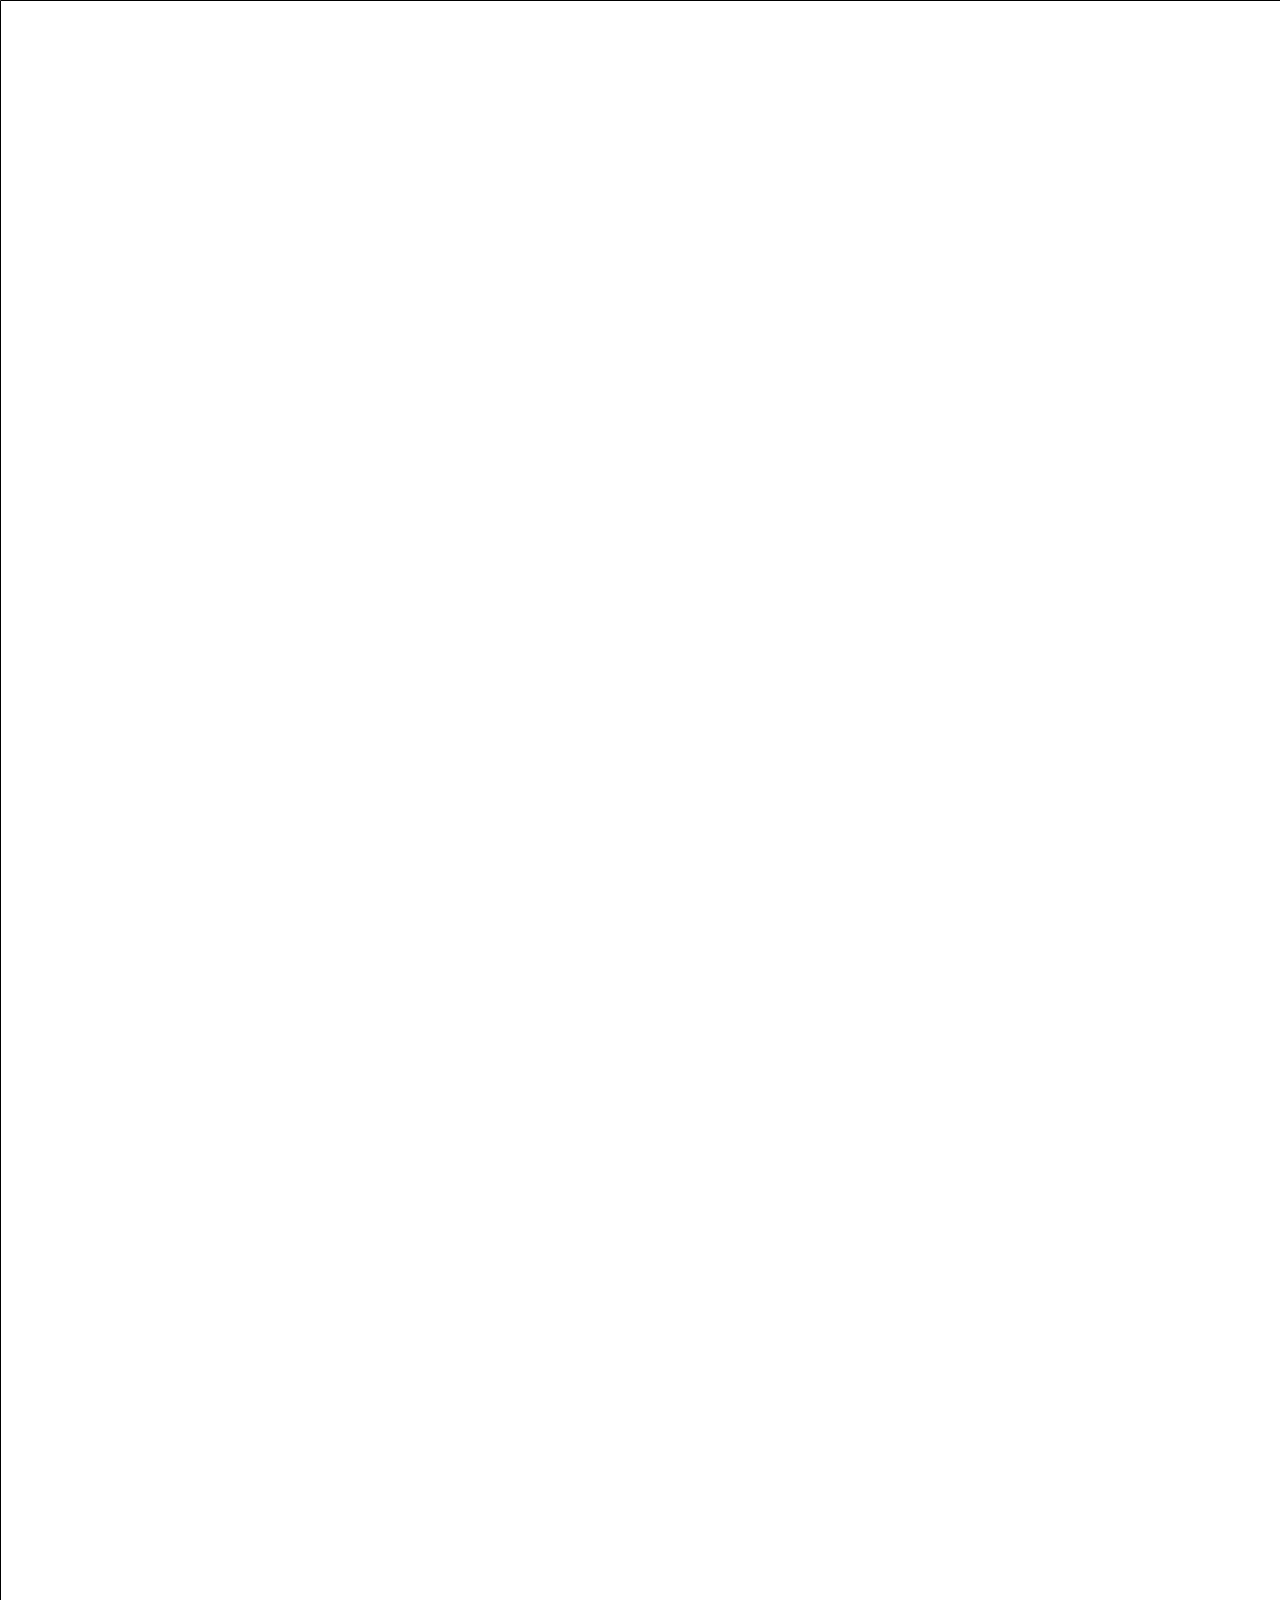
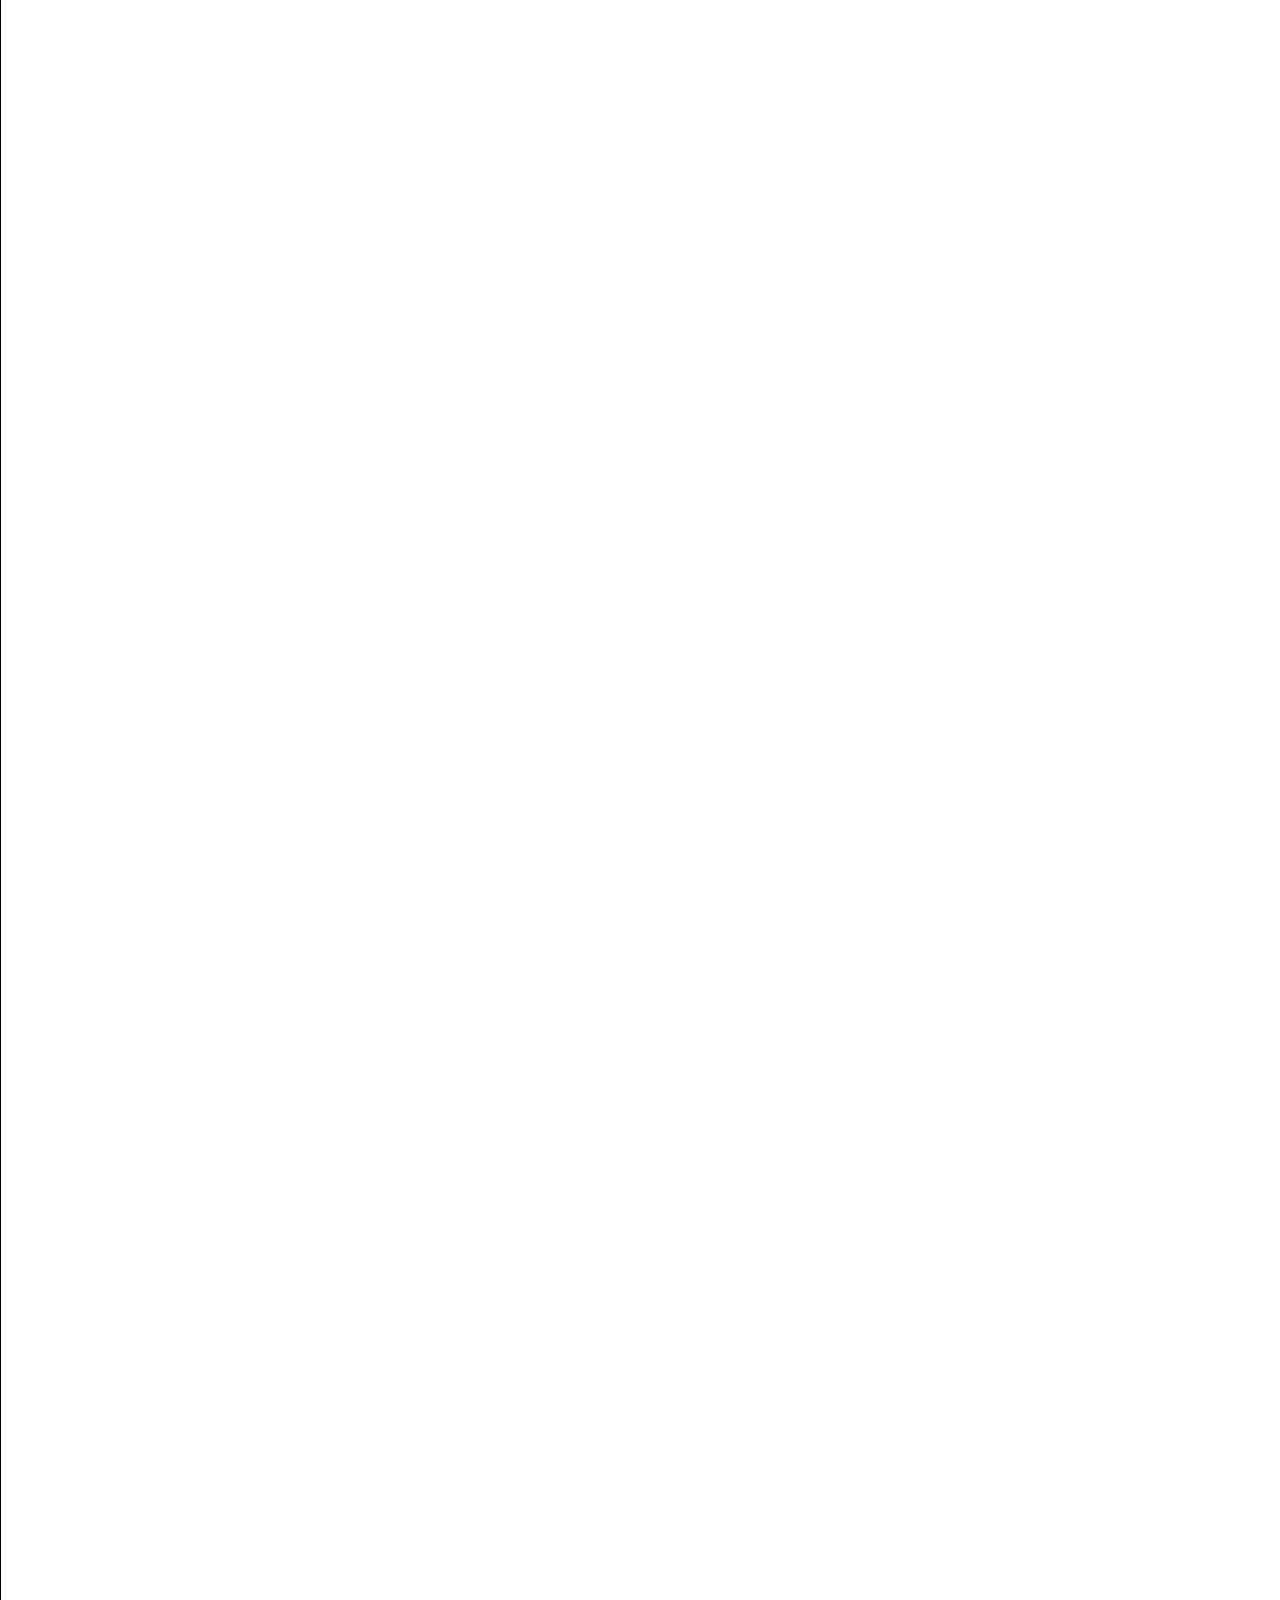
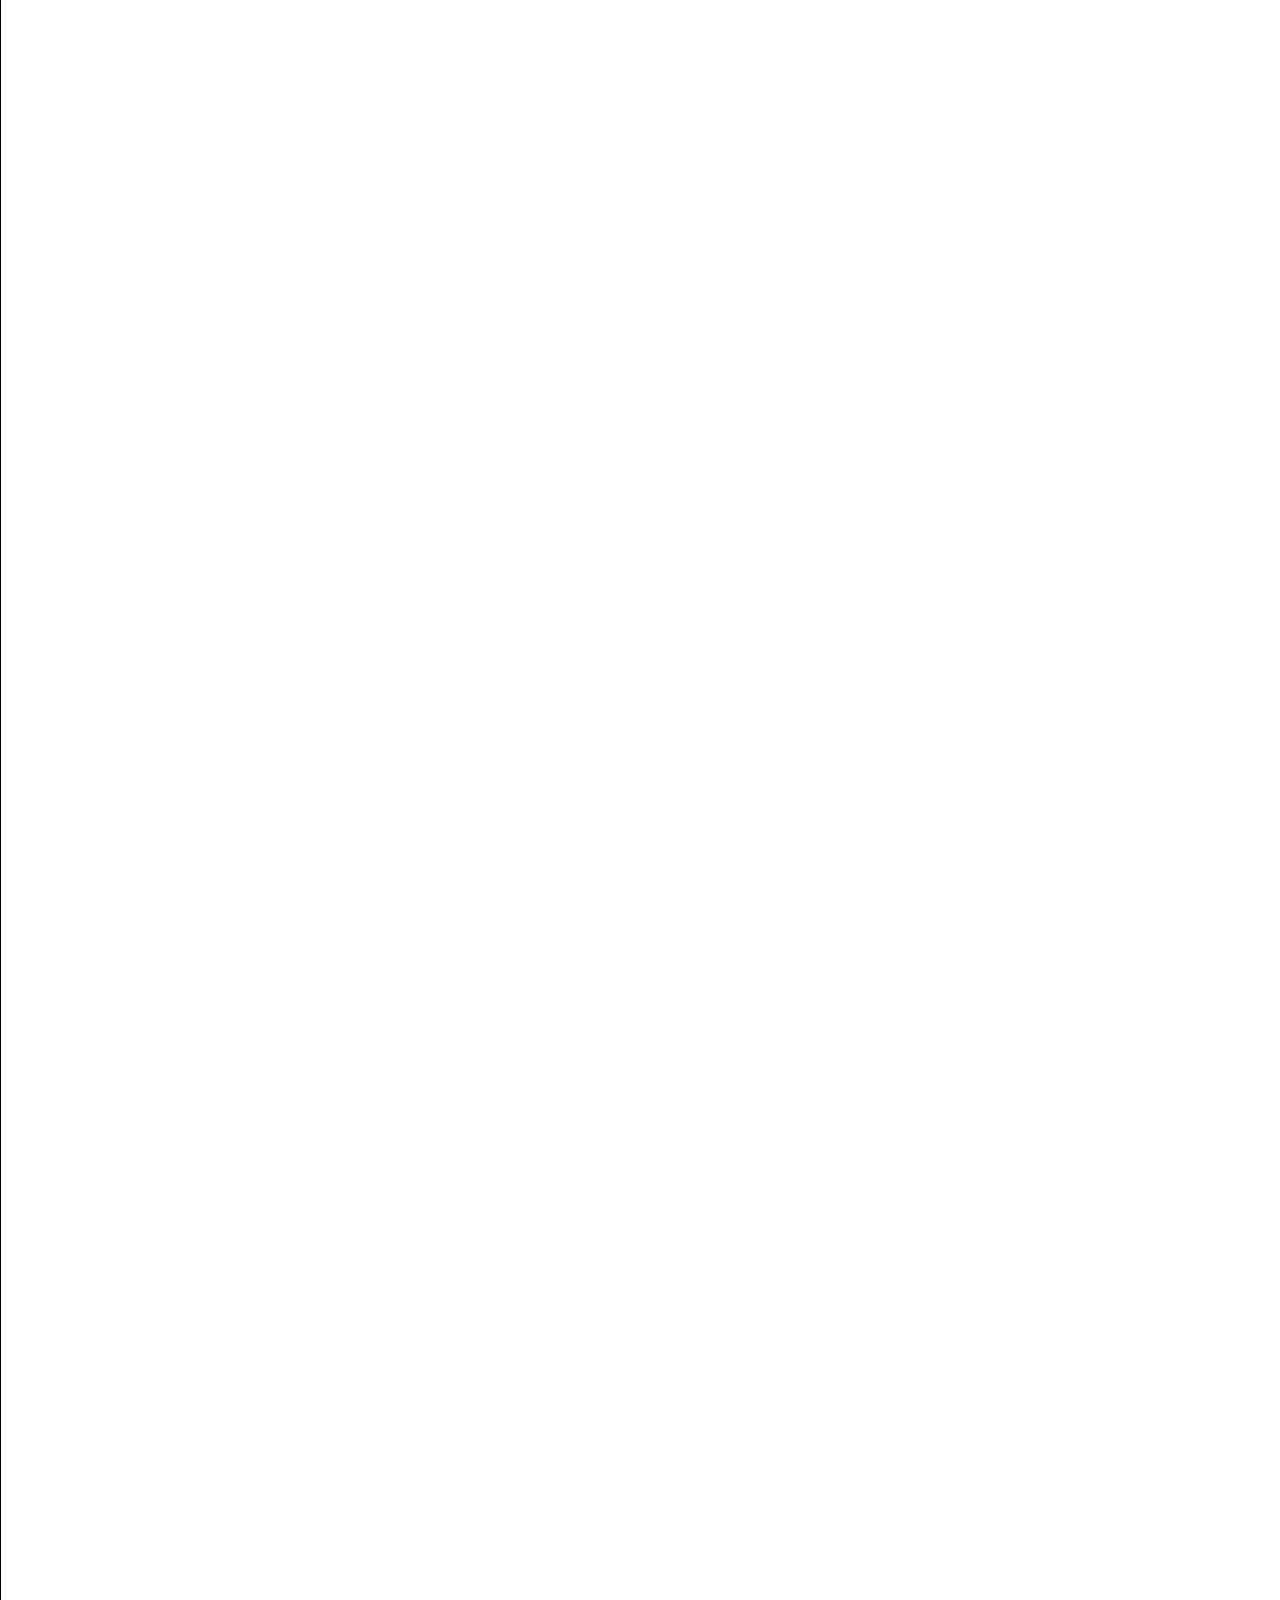
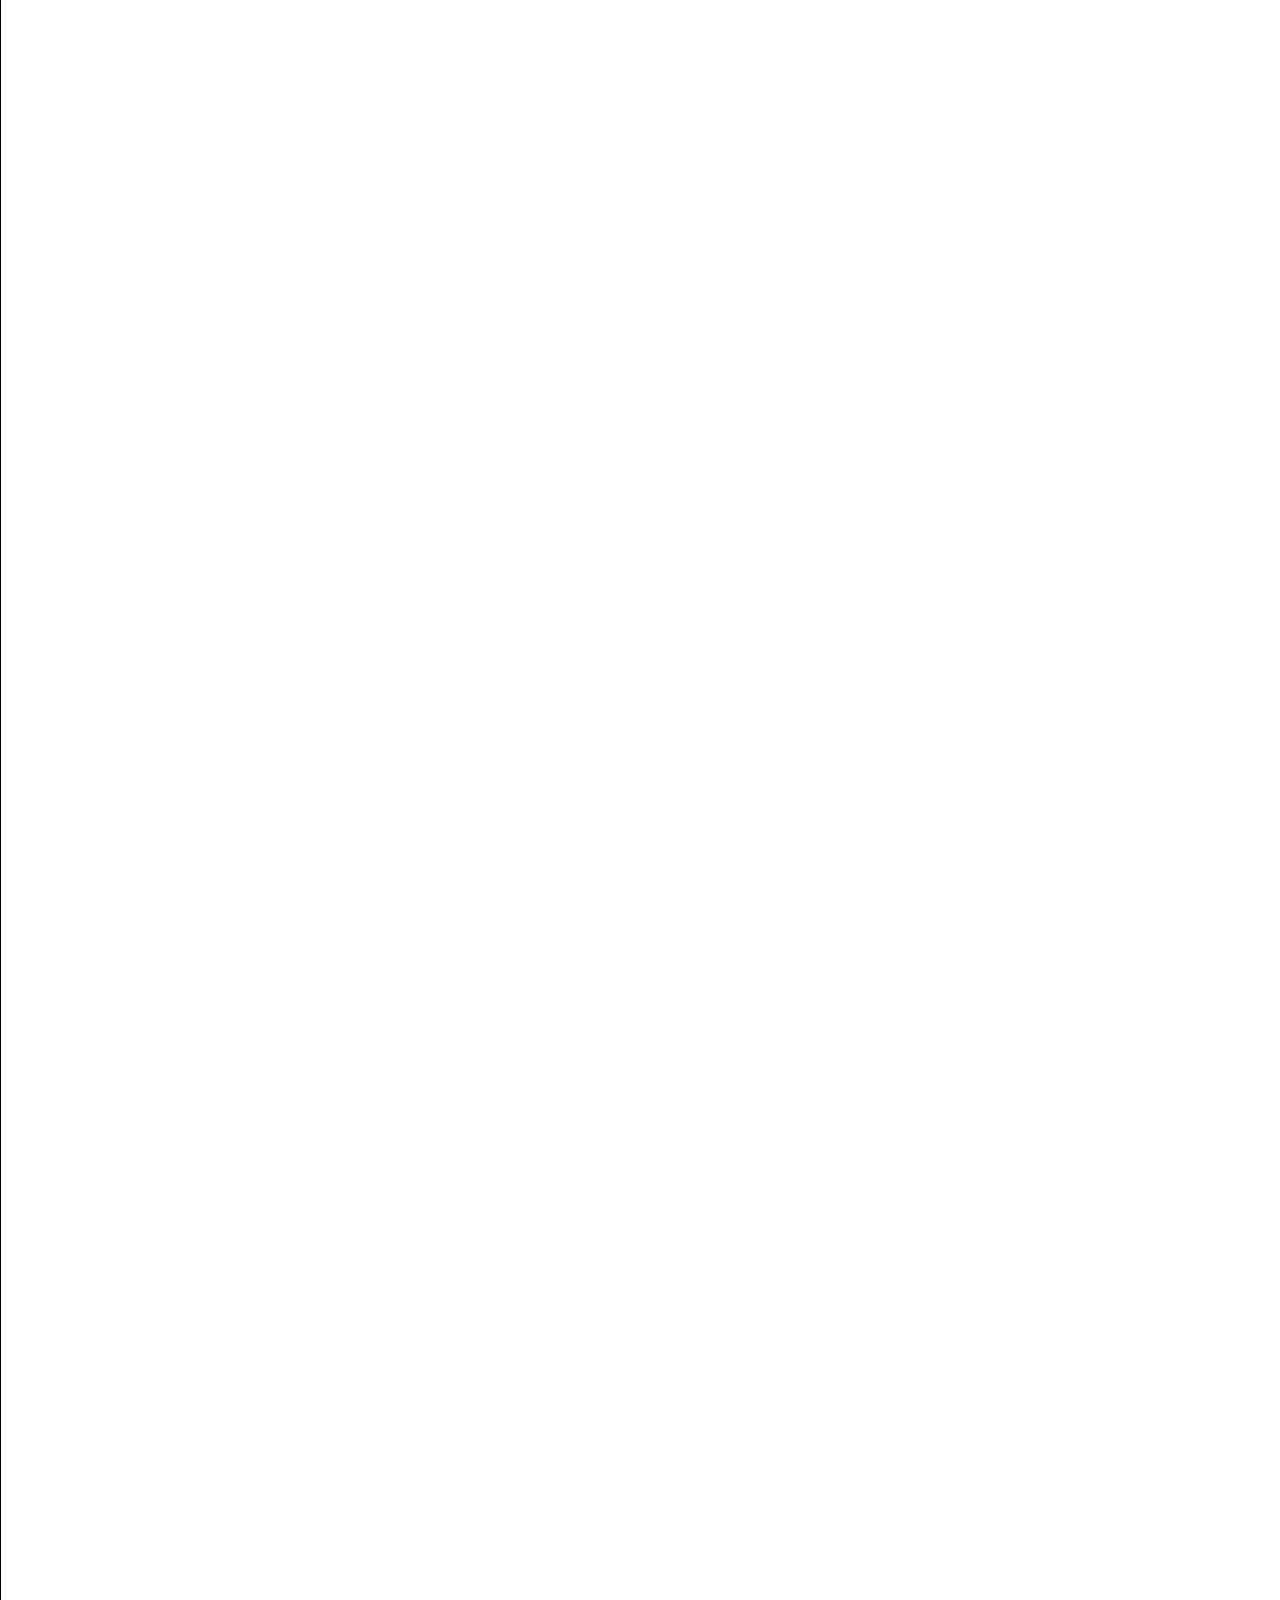
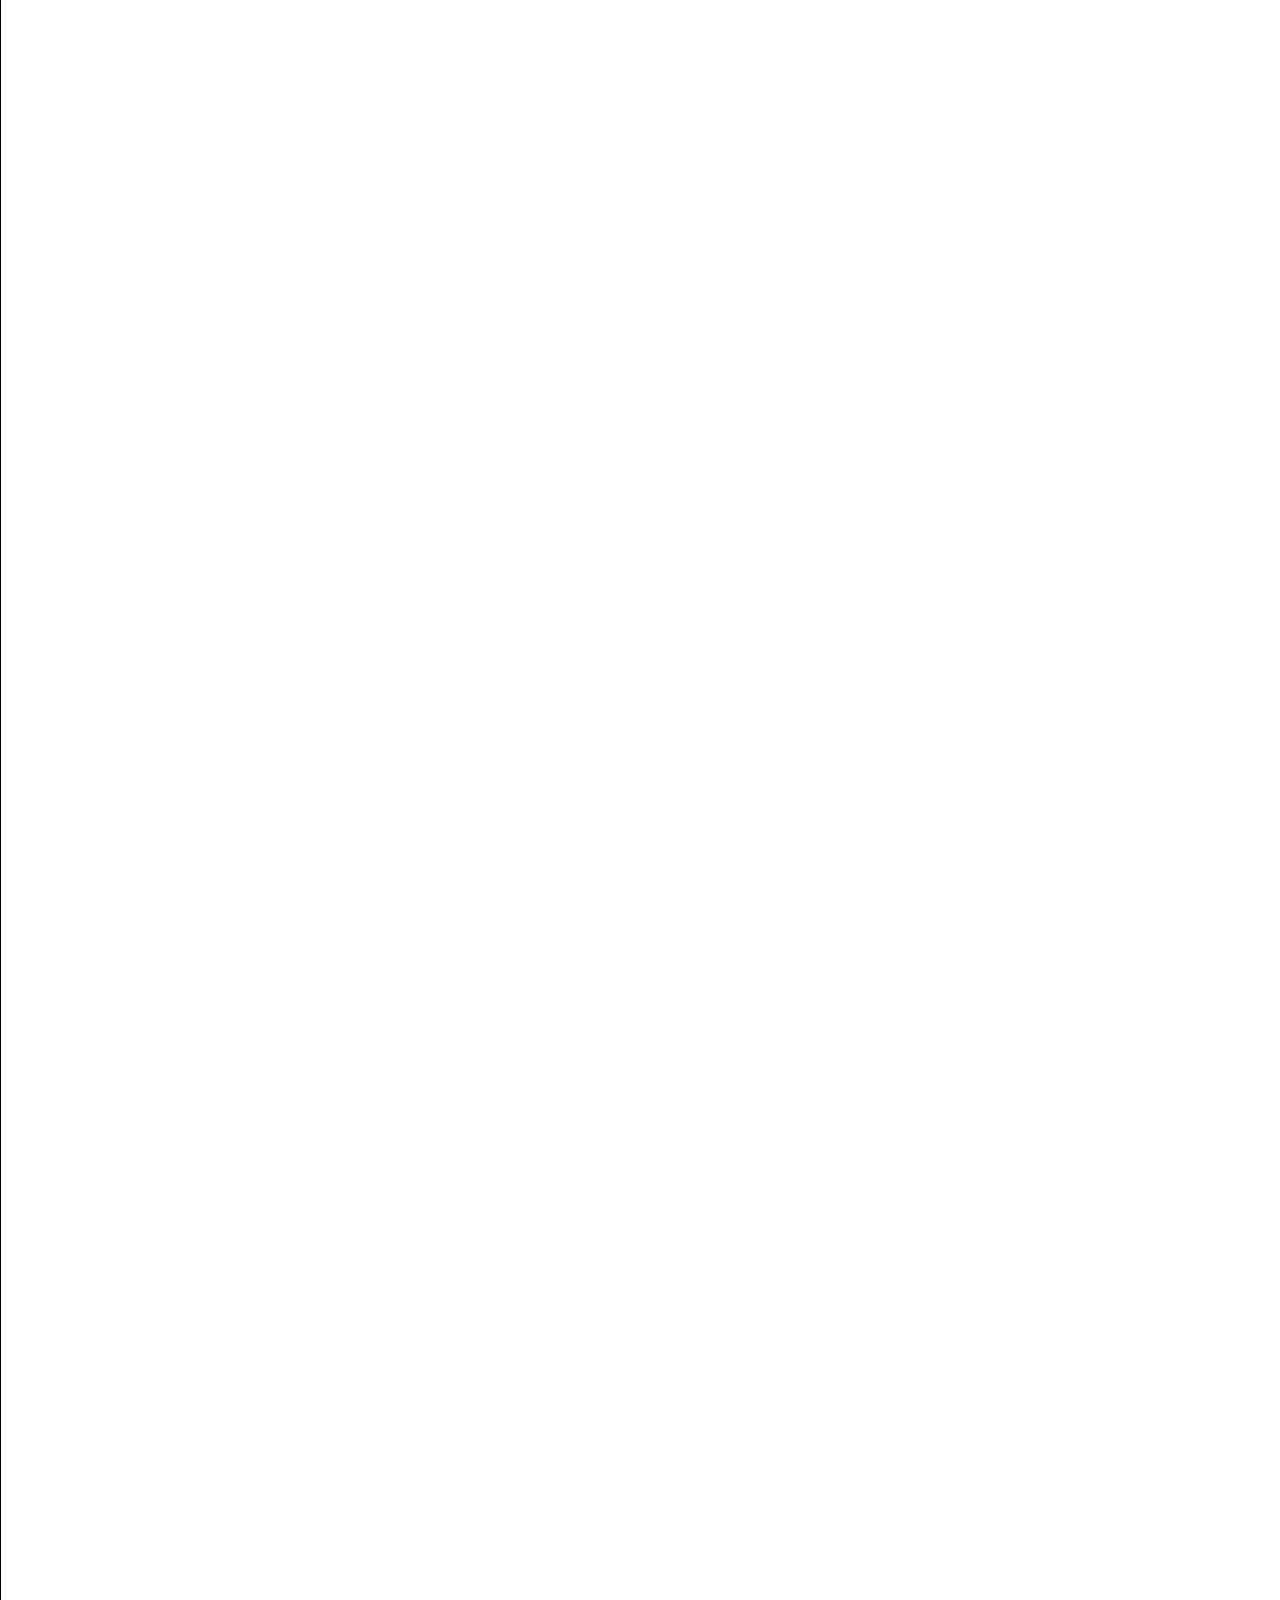
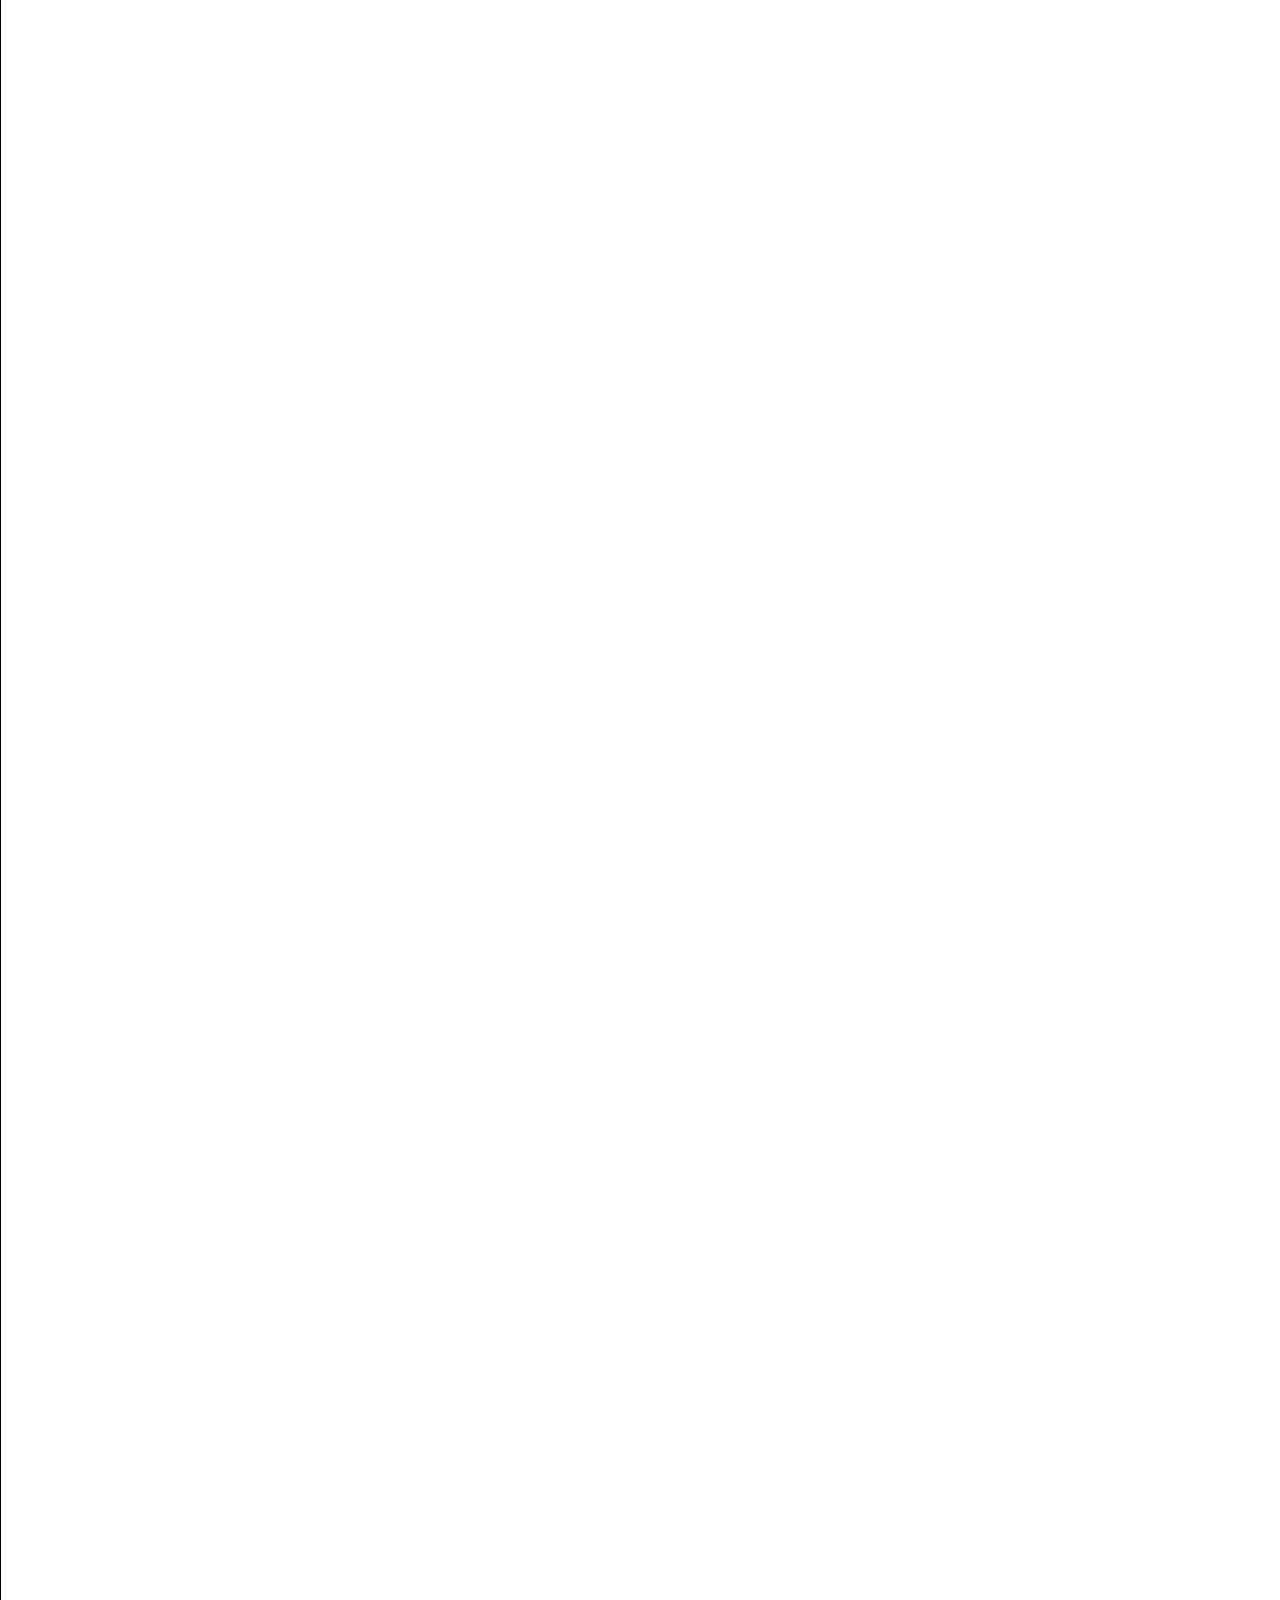
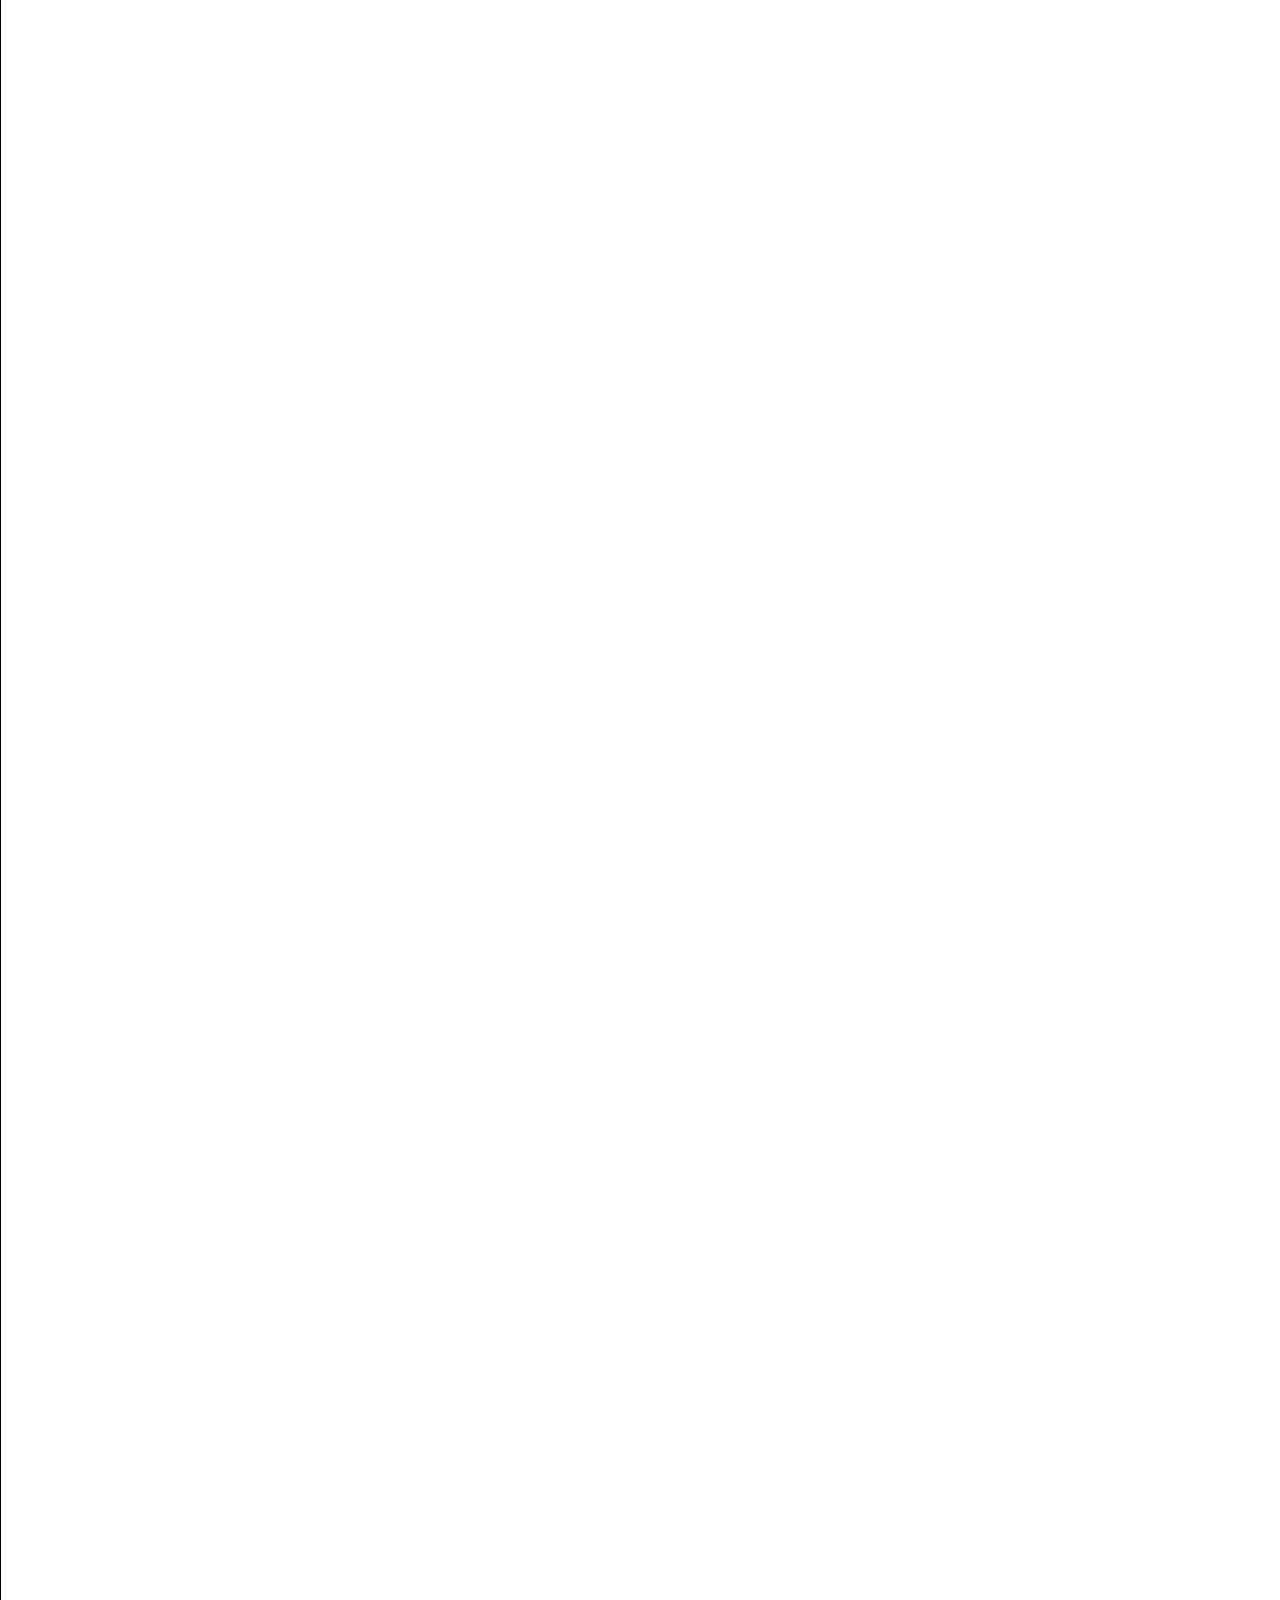
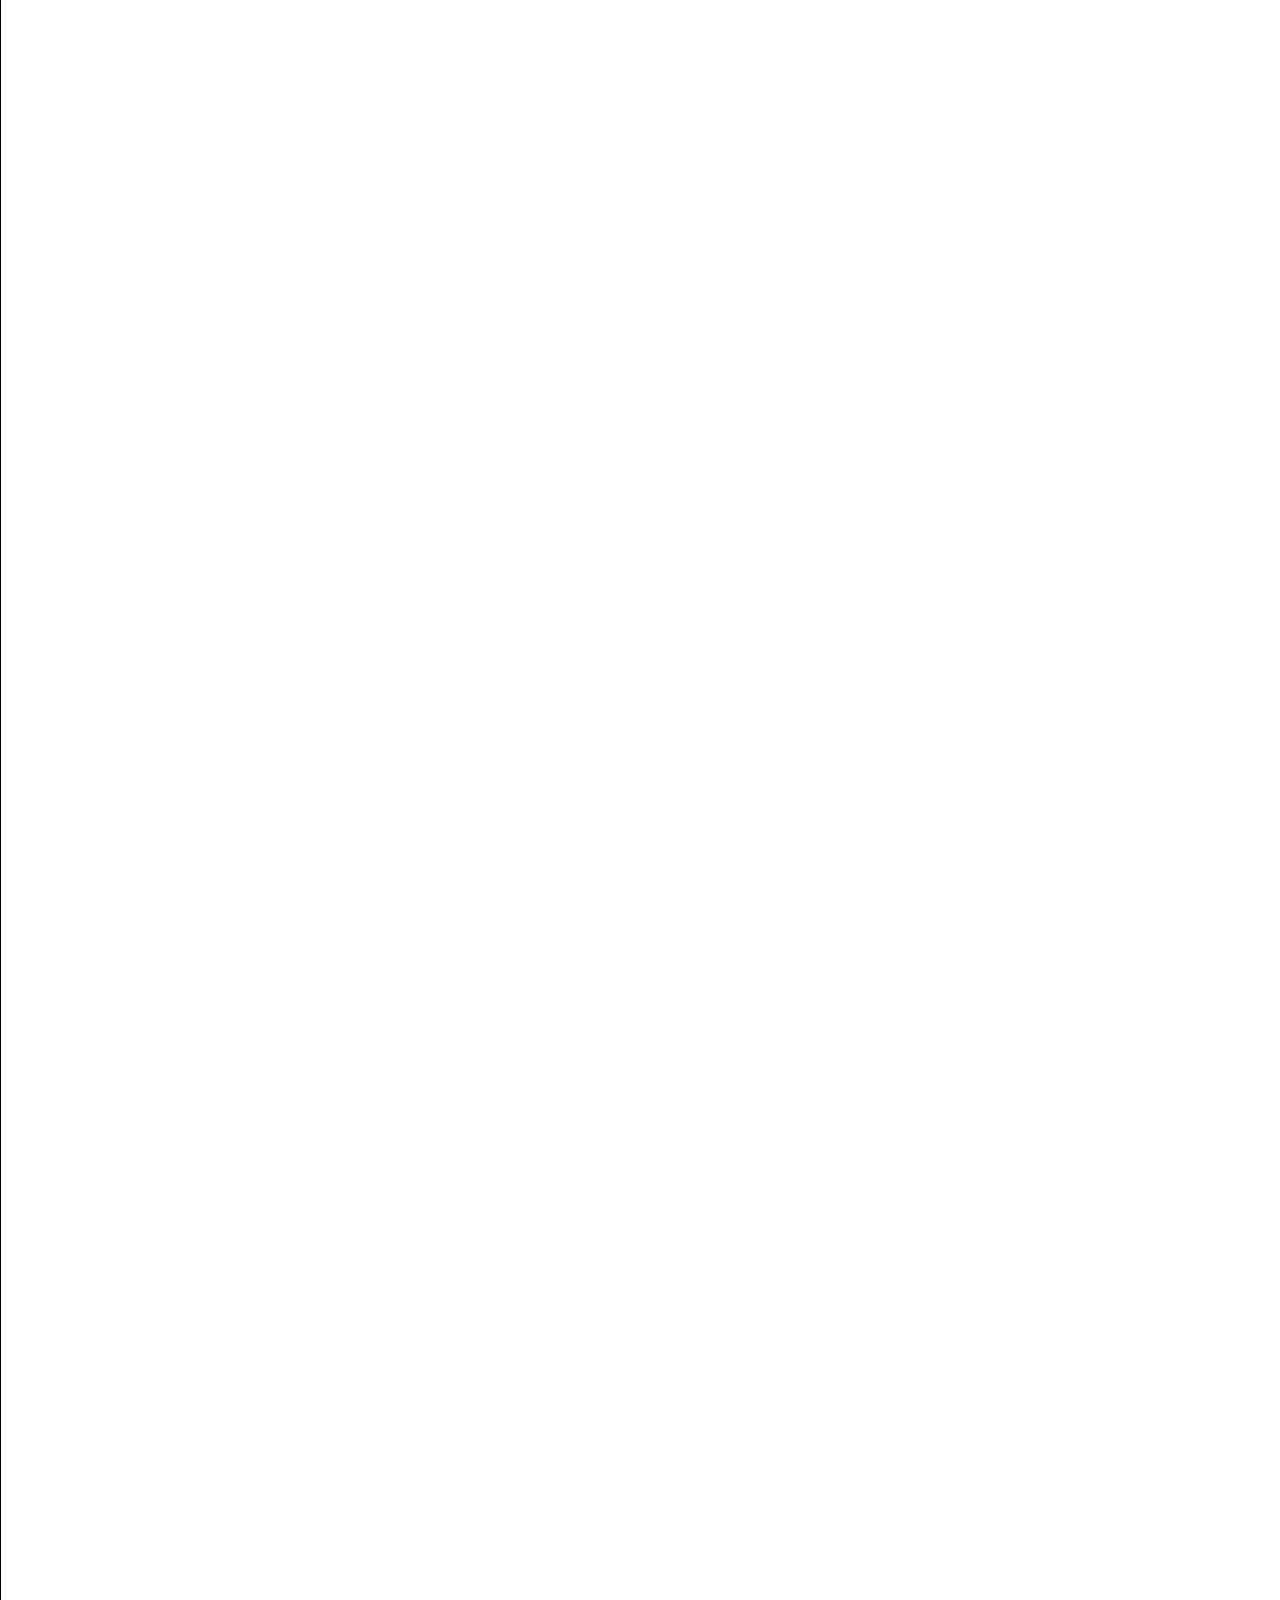
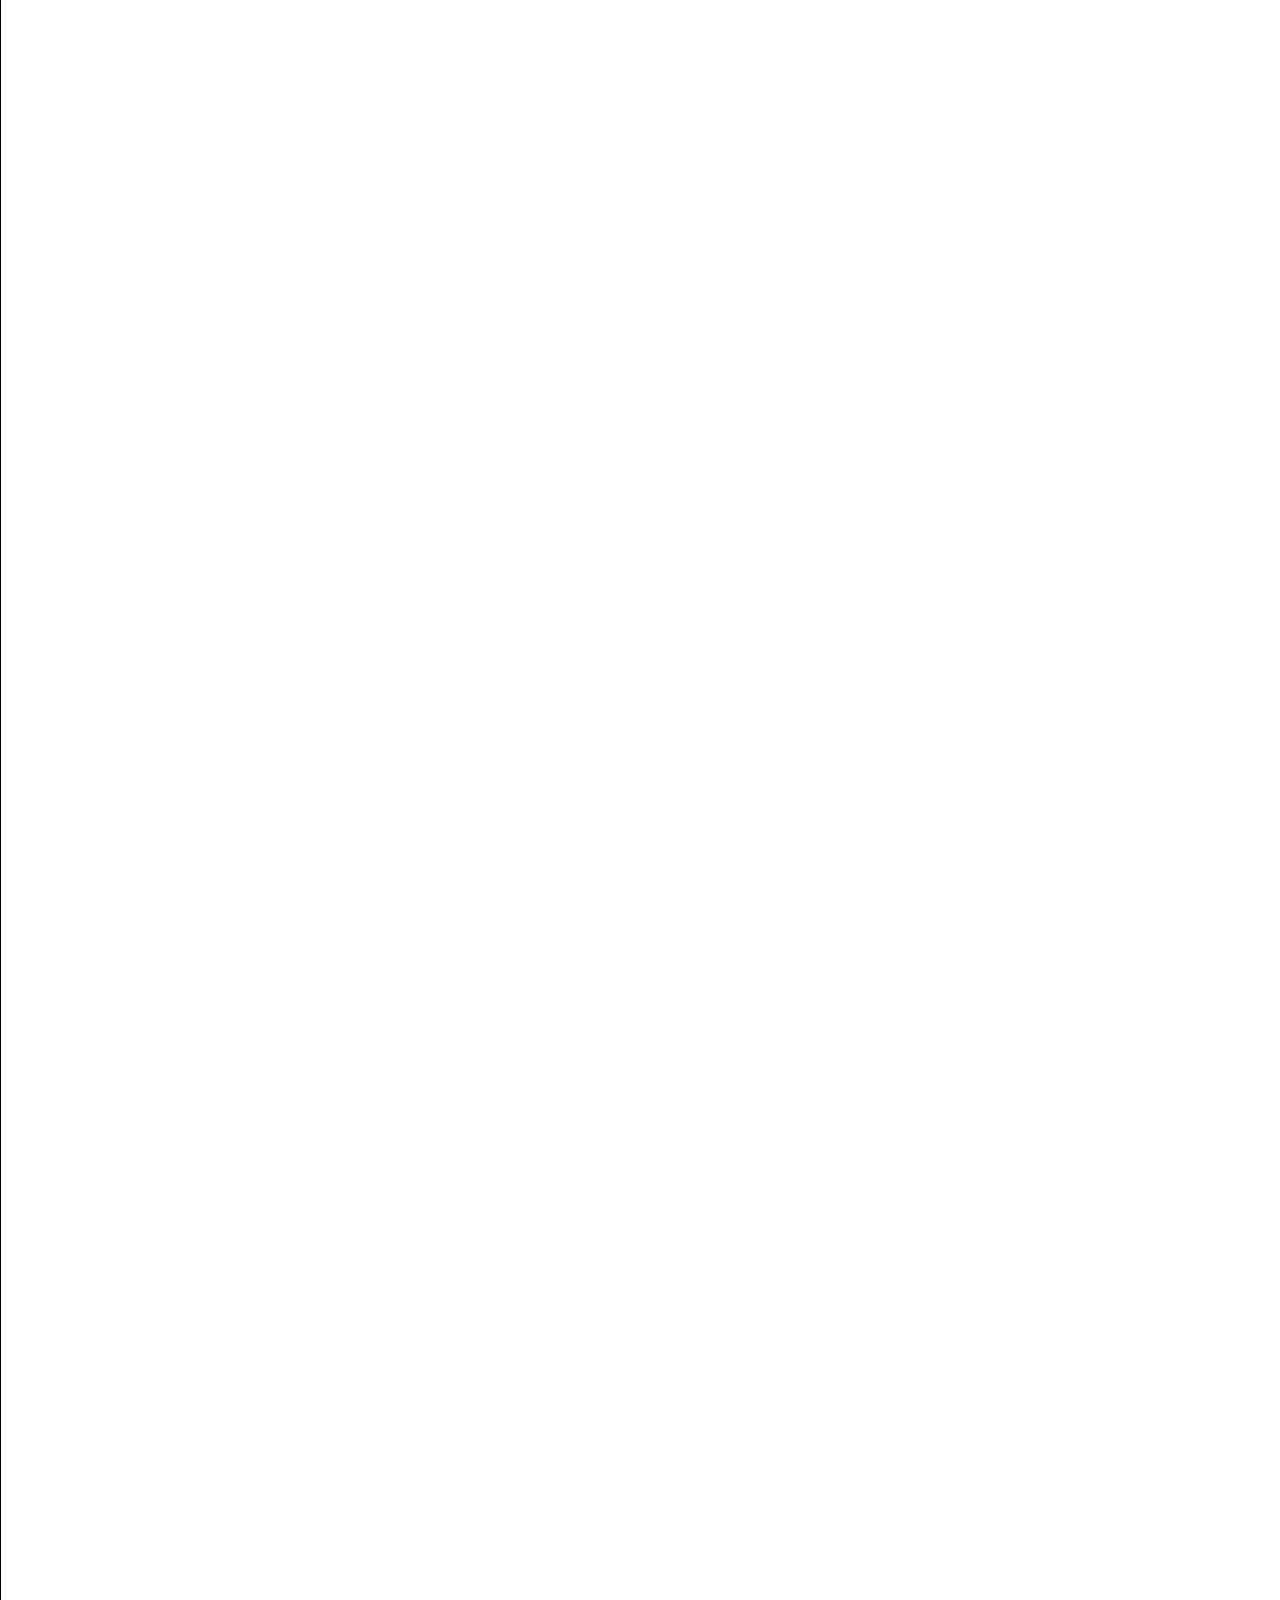
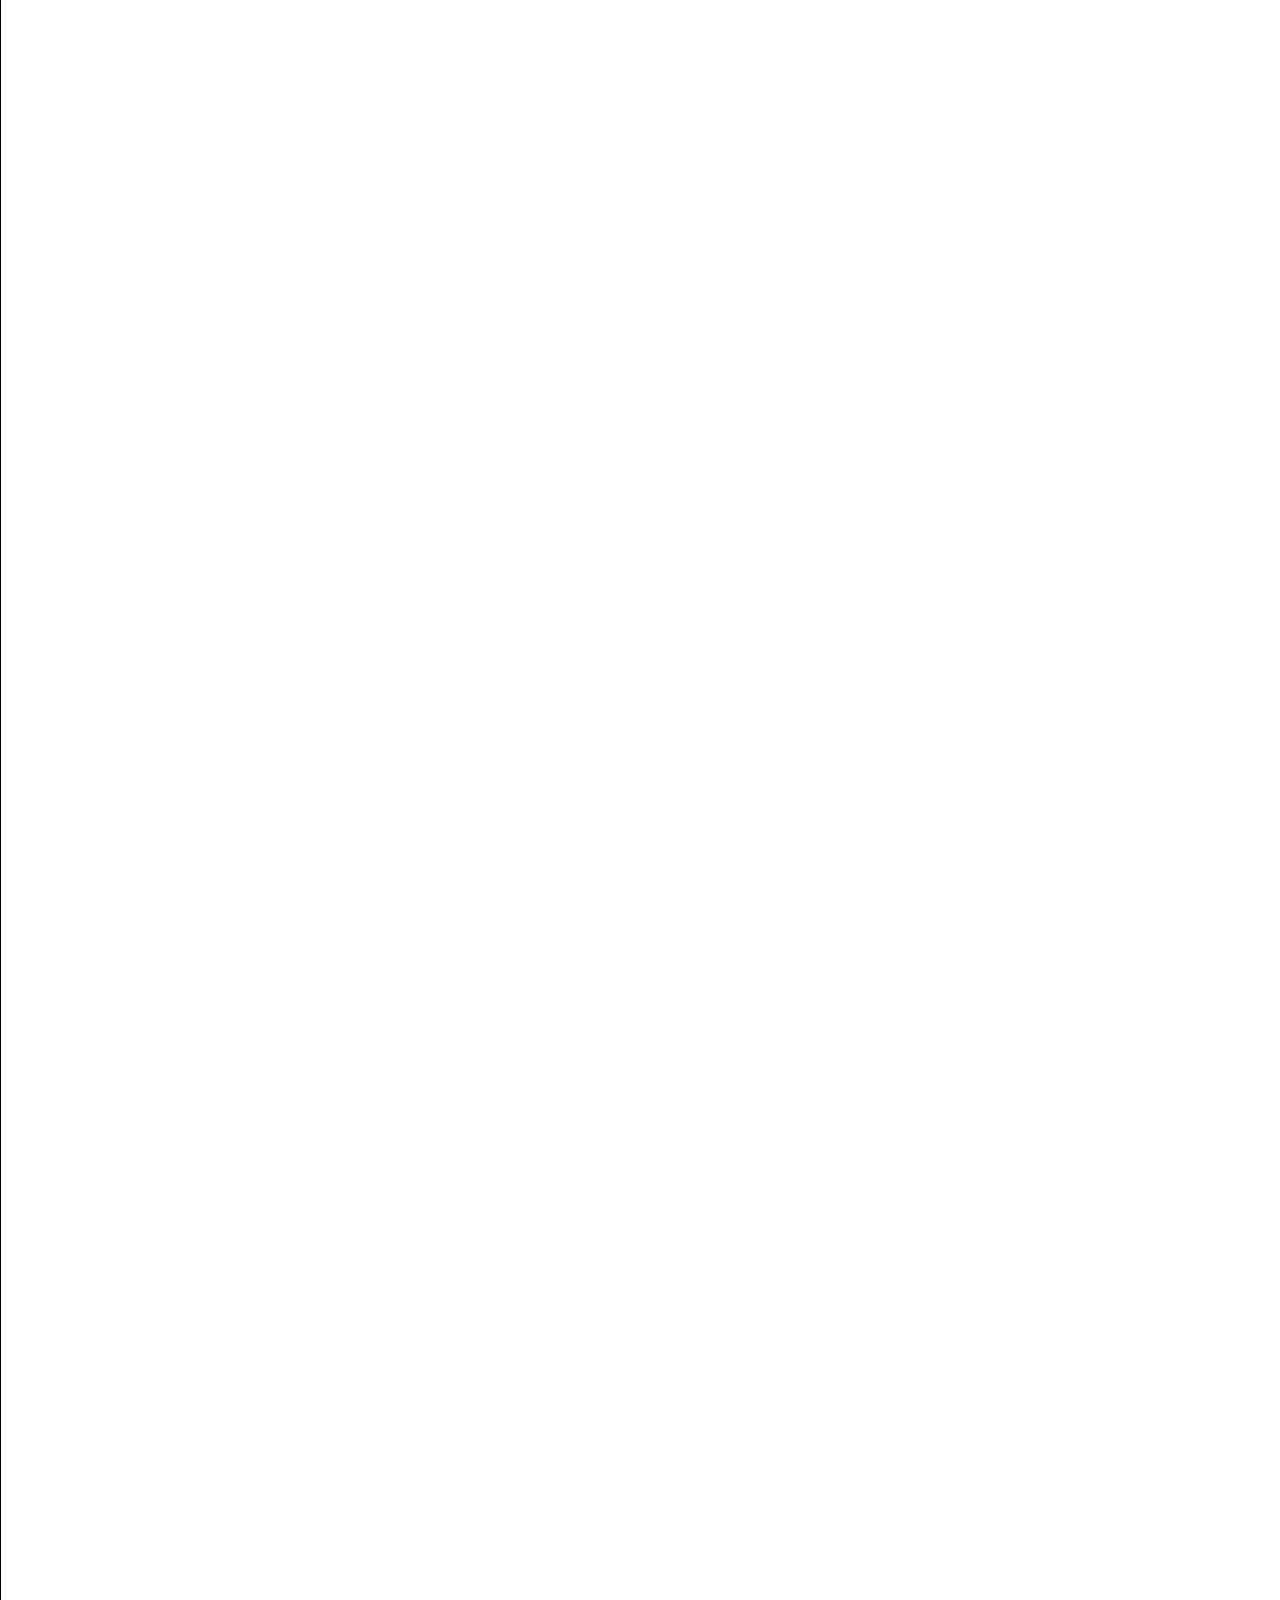
==== scrolling/index.html @ 0e8cbaec "final" ====
<!DOCTYPE html>
<html lang="en">
<head>
  <meta charset="UTF-8">
  <meta name="viewport" content="width=device-width, initial-scale=1.0">
  <meta http-equiv="X-UA-Compatible" content="ie=edge">
  <title>Document</title>
  <script defer src="face-api.min.js"></script>
  <script defer src="script.js"></script>
  <script src="http://code.jquery.com/jquery-1.10.2.js"></script>
  <script>
    function getParameterByName(name) {
    name = name.replace(/[\[]/, "\\[").replace(/[\]]/, "\\]");
    var regex = new RegExp("[\\?&]" + name + "=([^&#]*)"),
        results = regex.exec(location.search);
    return results === null ? "" : decodeURIComponent(results[1].replace(/\+/g, " "));
}


  var url = getParameterByName("url");
    document.addEventListener("DOMContentLoaded", function() {
      document.getElementById("ifr").setAttribute("src",url)

});

  </script>
  <style>
     *{
     padding: 0;
     margin: 0;
    }
    body {
      margin: 0;
      padding: 0;
      width: 100%;
      justify-content: center;
      align-items: center;
    /*  overflow-y: scroll;*/
    }
    video {
      position: fixed;
    }



  </style>

</head>
<body>
 <div style=" left:0; top: 0; width:100%;  background-color: lightslategrey;">
  
  
  <video id="video" width = 1 height=1 autoplay muted></video>
 
  <!--<div id="iframe_container" style="position: fixed; left: 10%; top: 80px; right: 10%; bottom: 65px; background: white; opacity: 0.89; border-radius: 10px">-->
    <iframe id="ifr" scrolling="no" style="position: absolute; height:100000px;width:100%;border:1px solid black; " 
    src="" >
    </iframe>
  </div>
	<!--<iframe src = "https://comic.naver.com/webtoon/detail.nhn?titleId=602916&no=248&weekday=wed"
			id = "iframe"
      class = "iframe"
  >
</iframe>-->
</div>
</body>
</html>
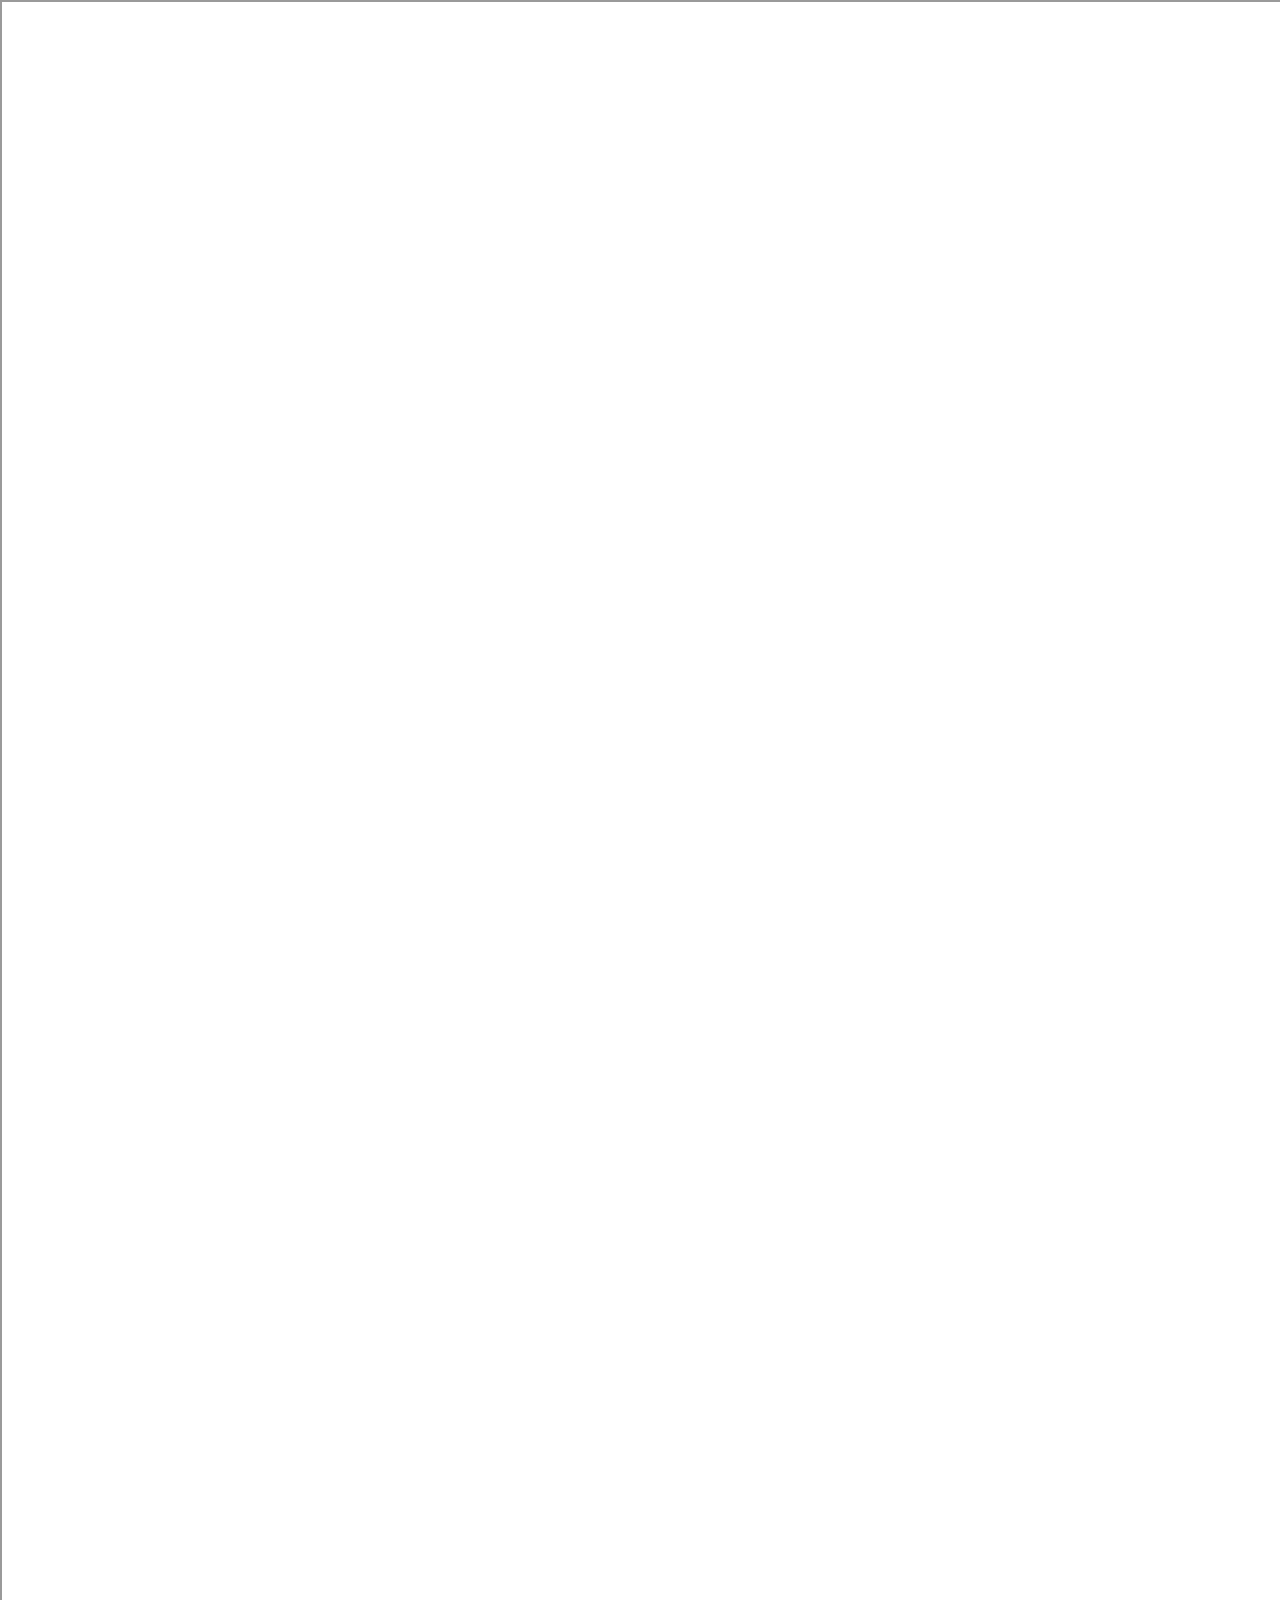
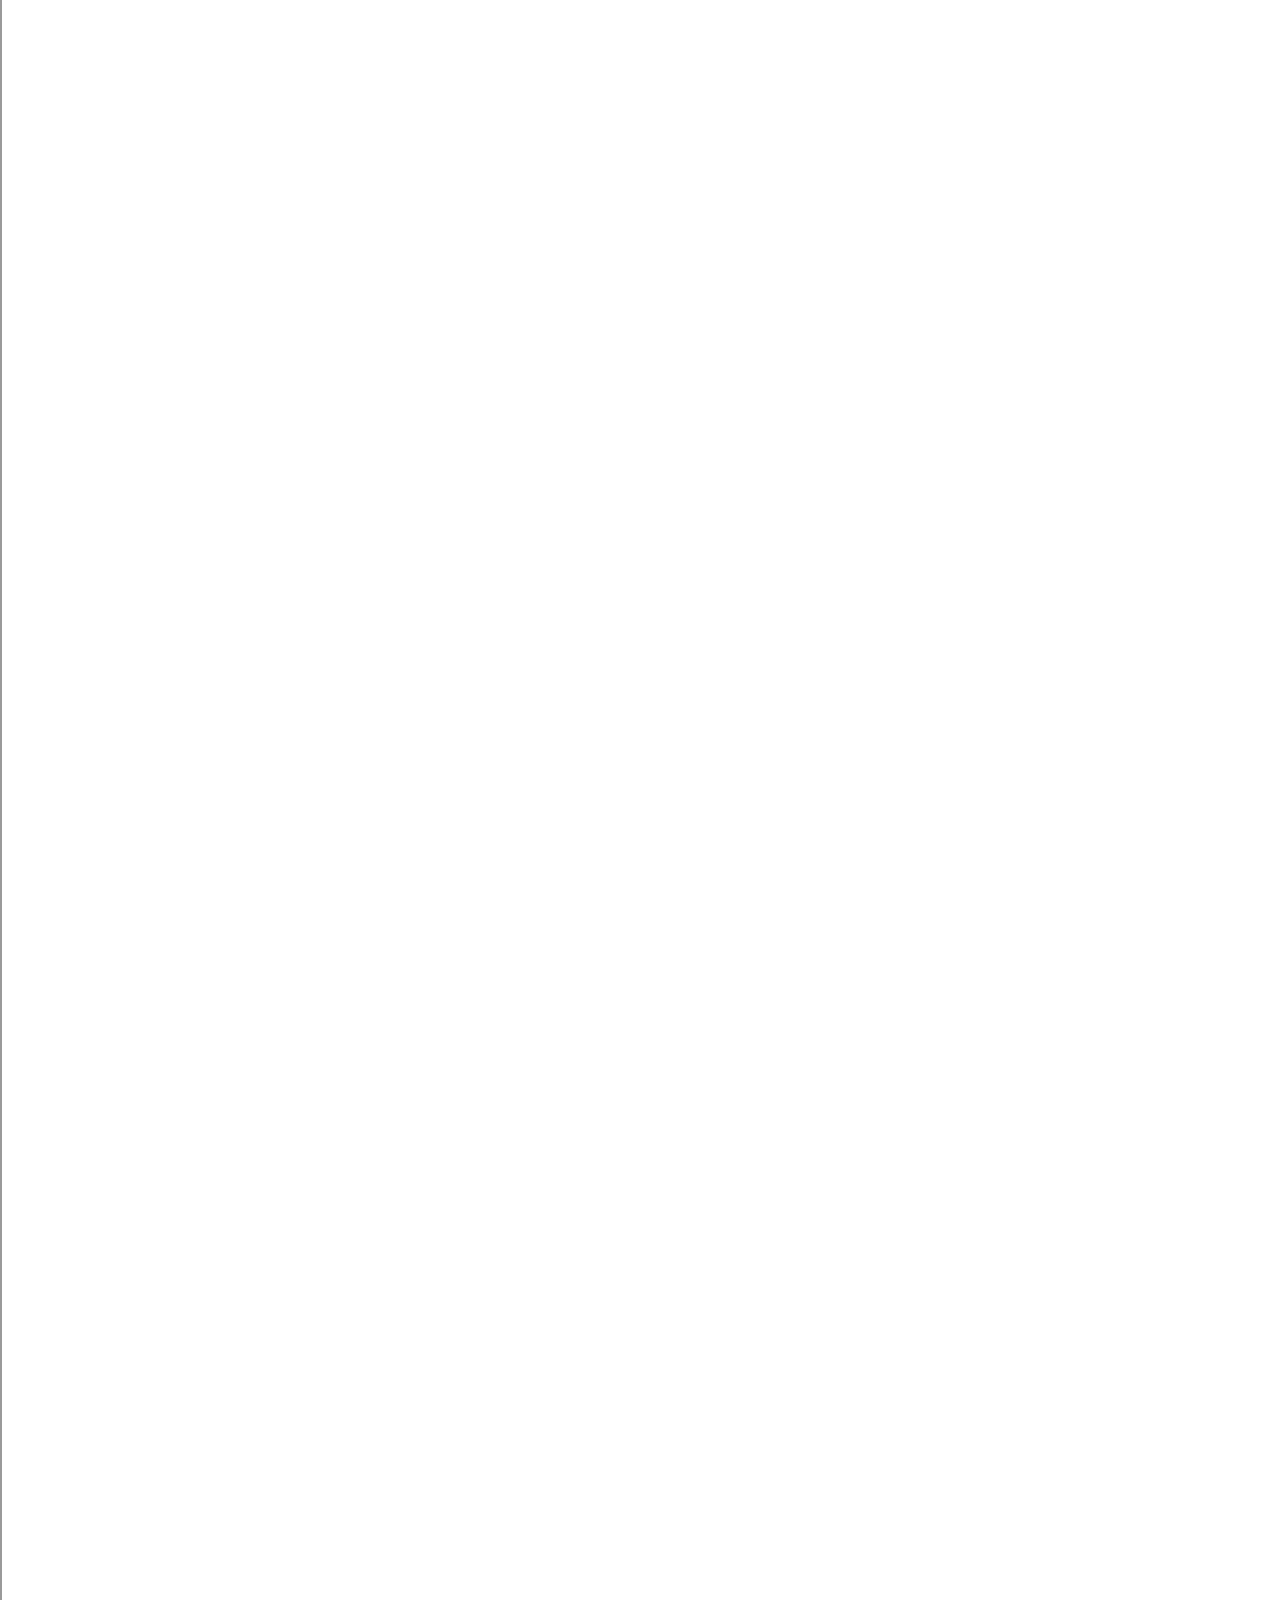
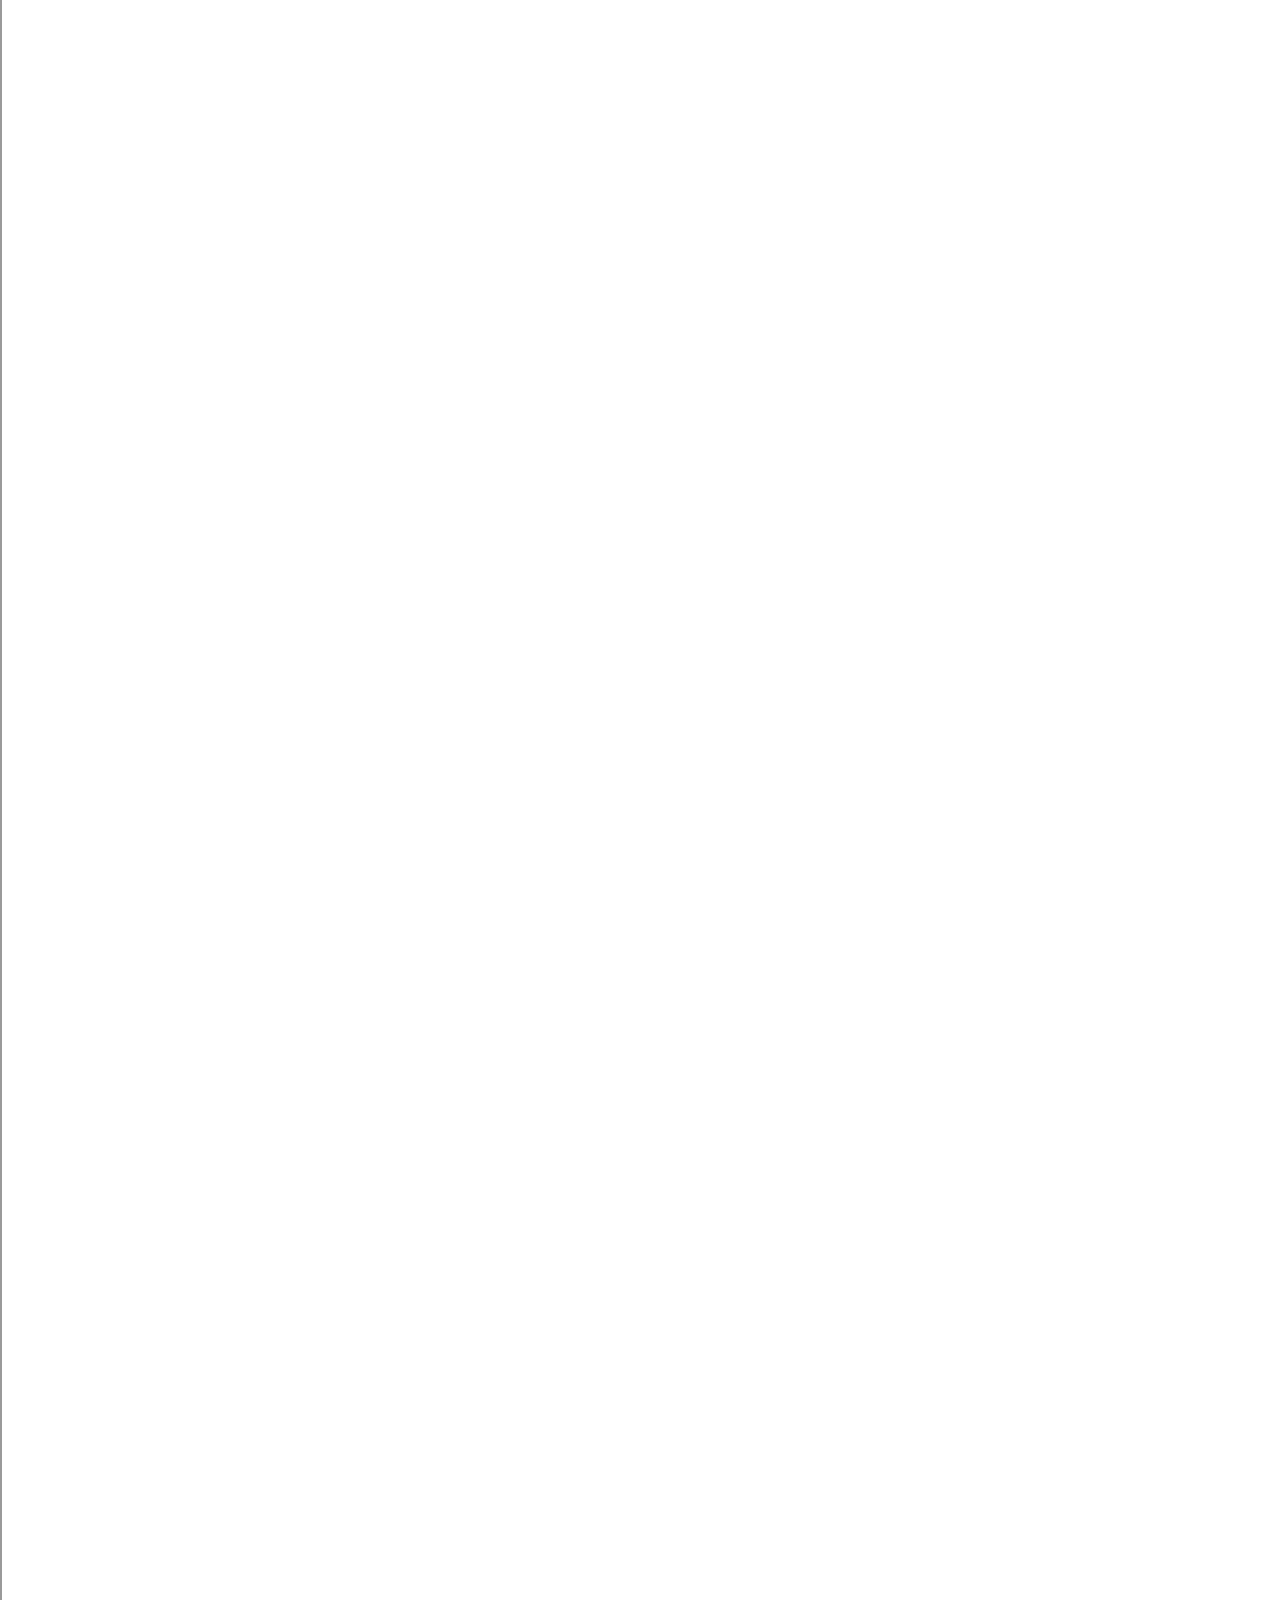
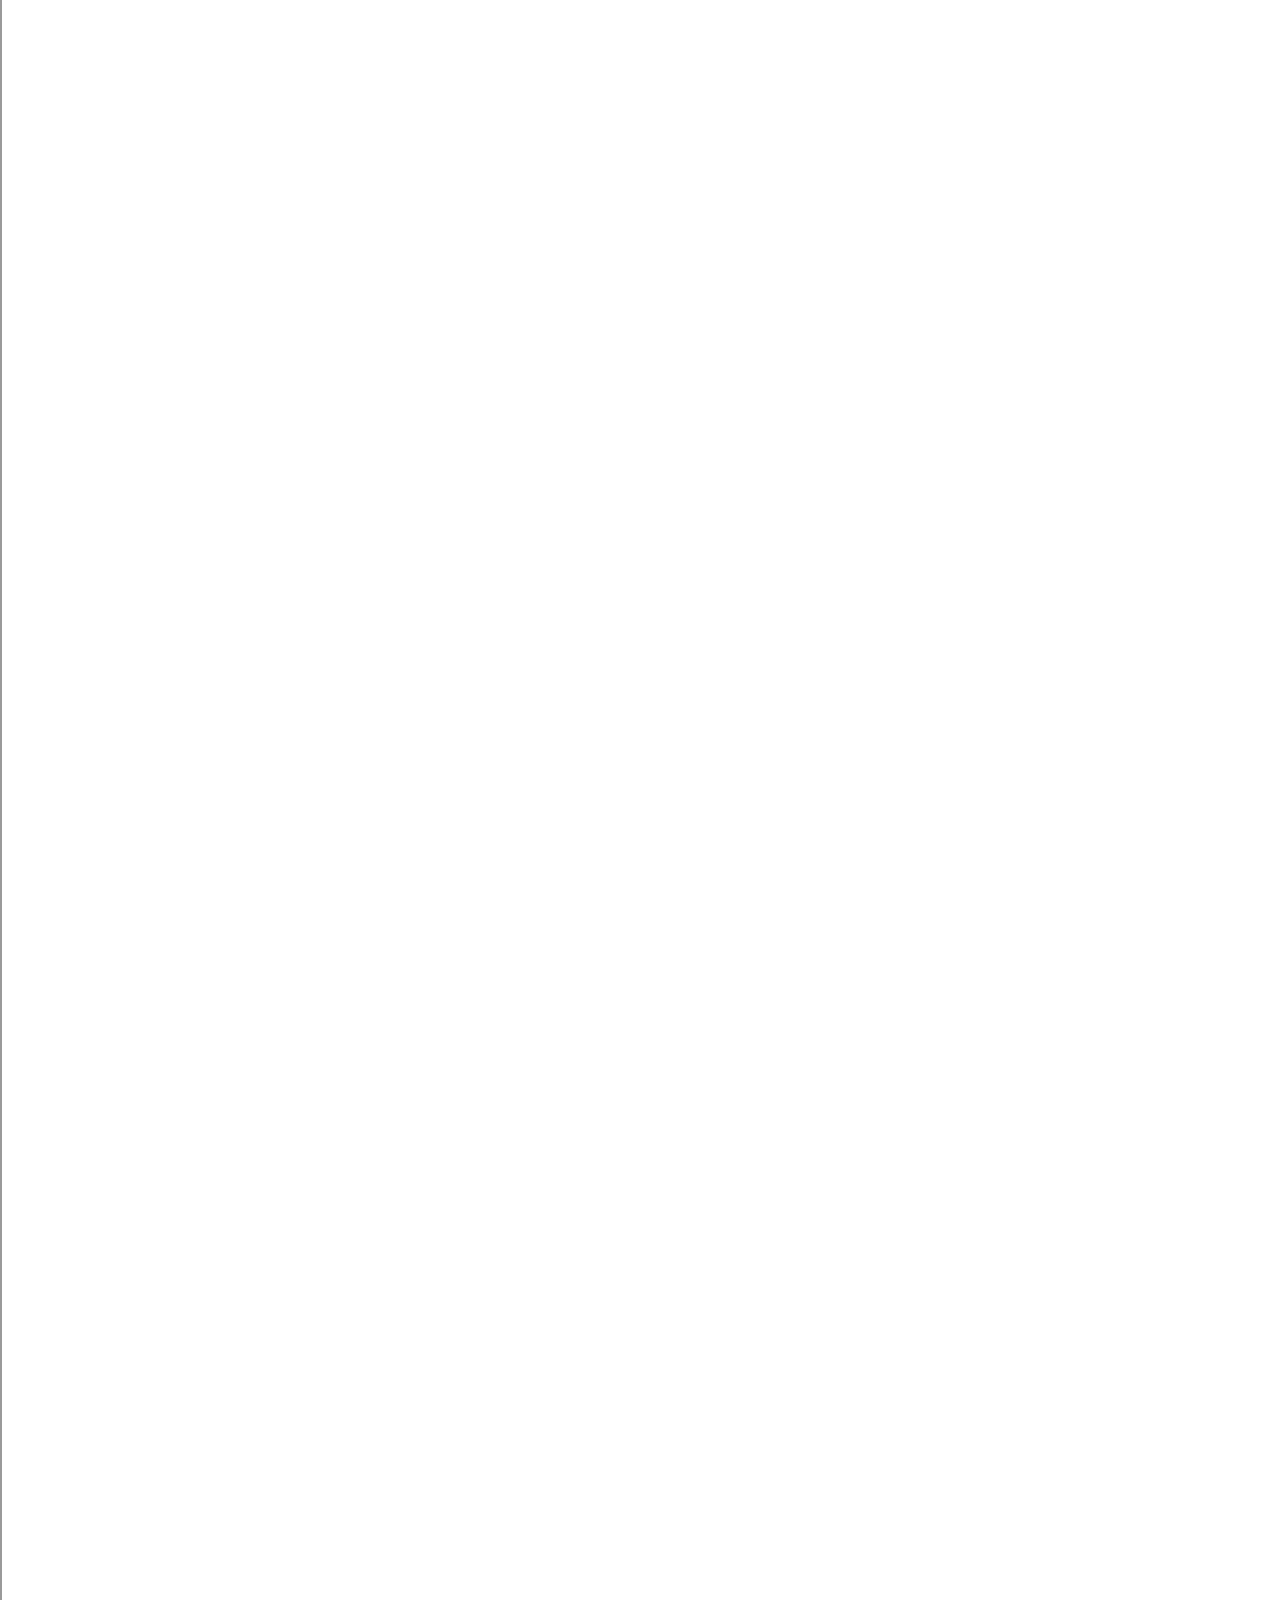
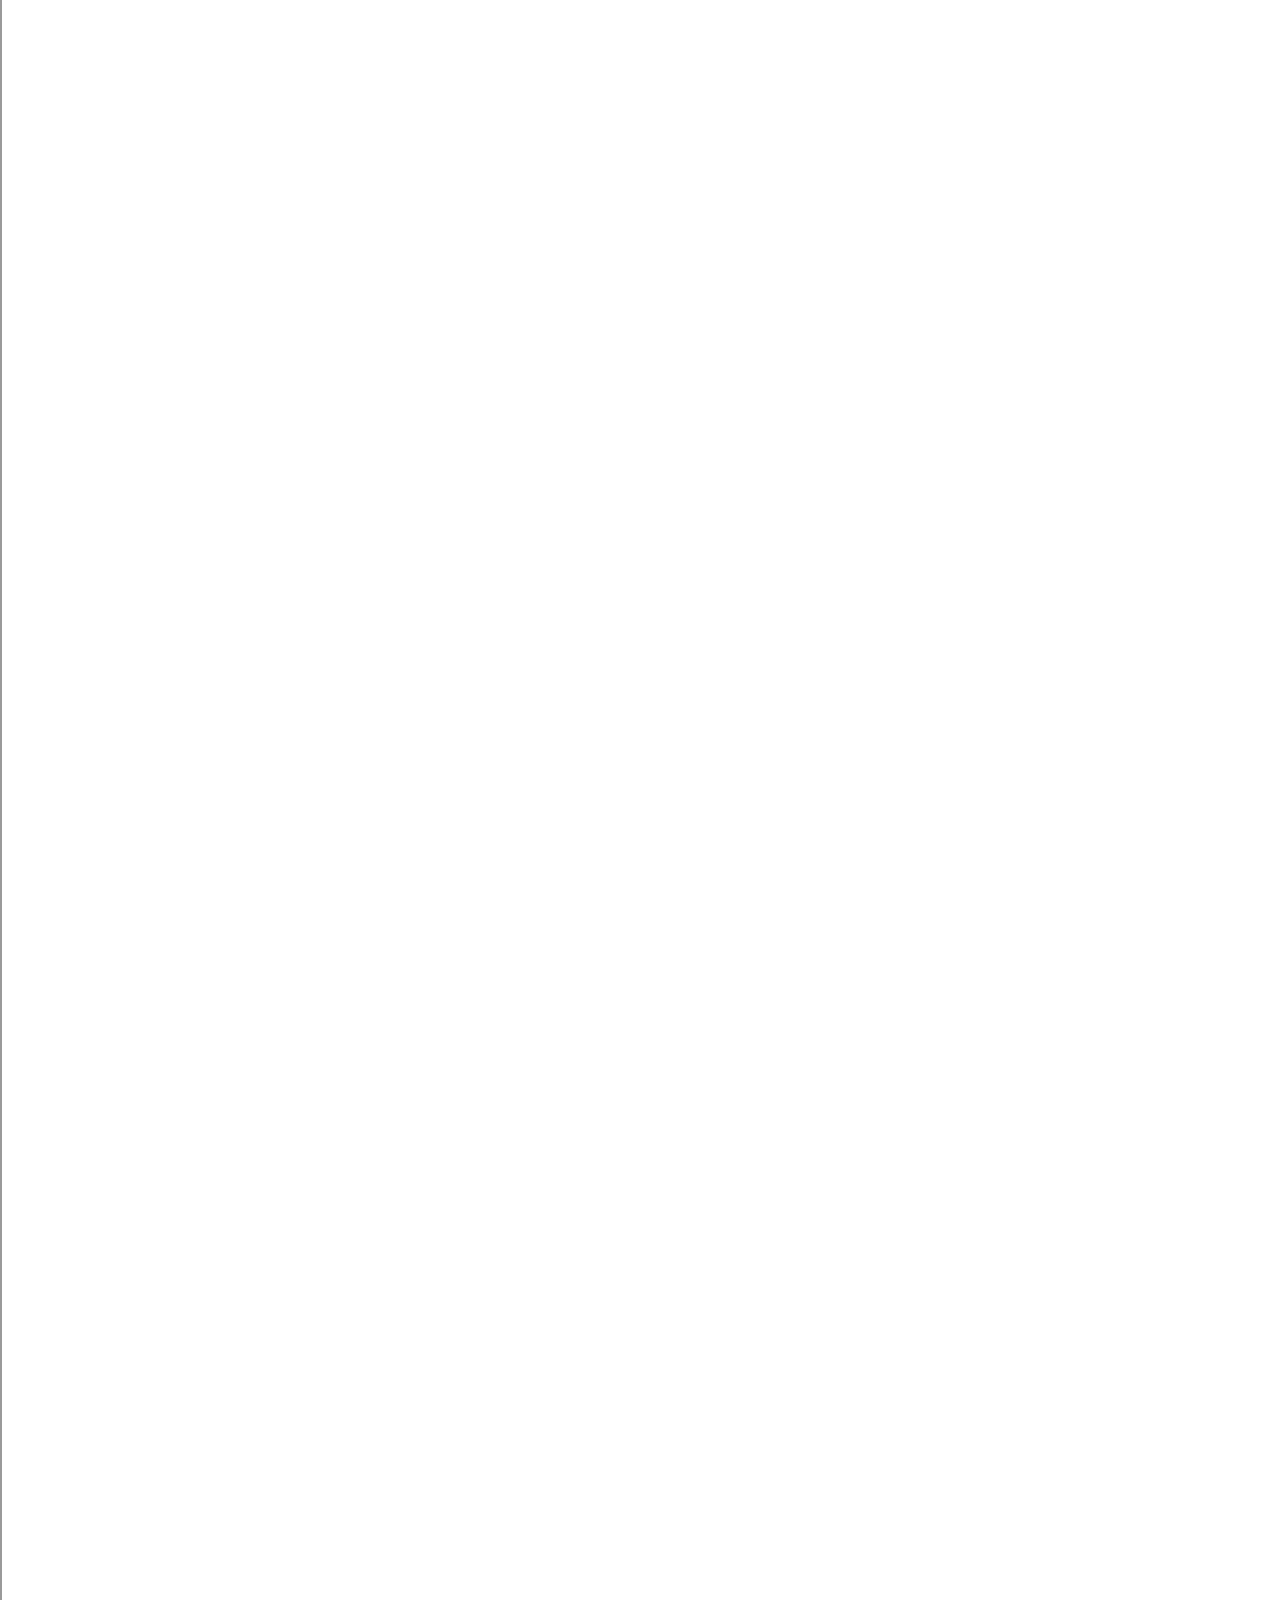
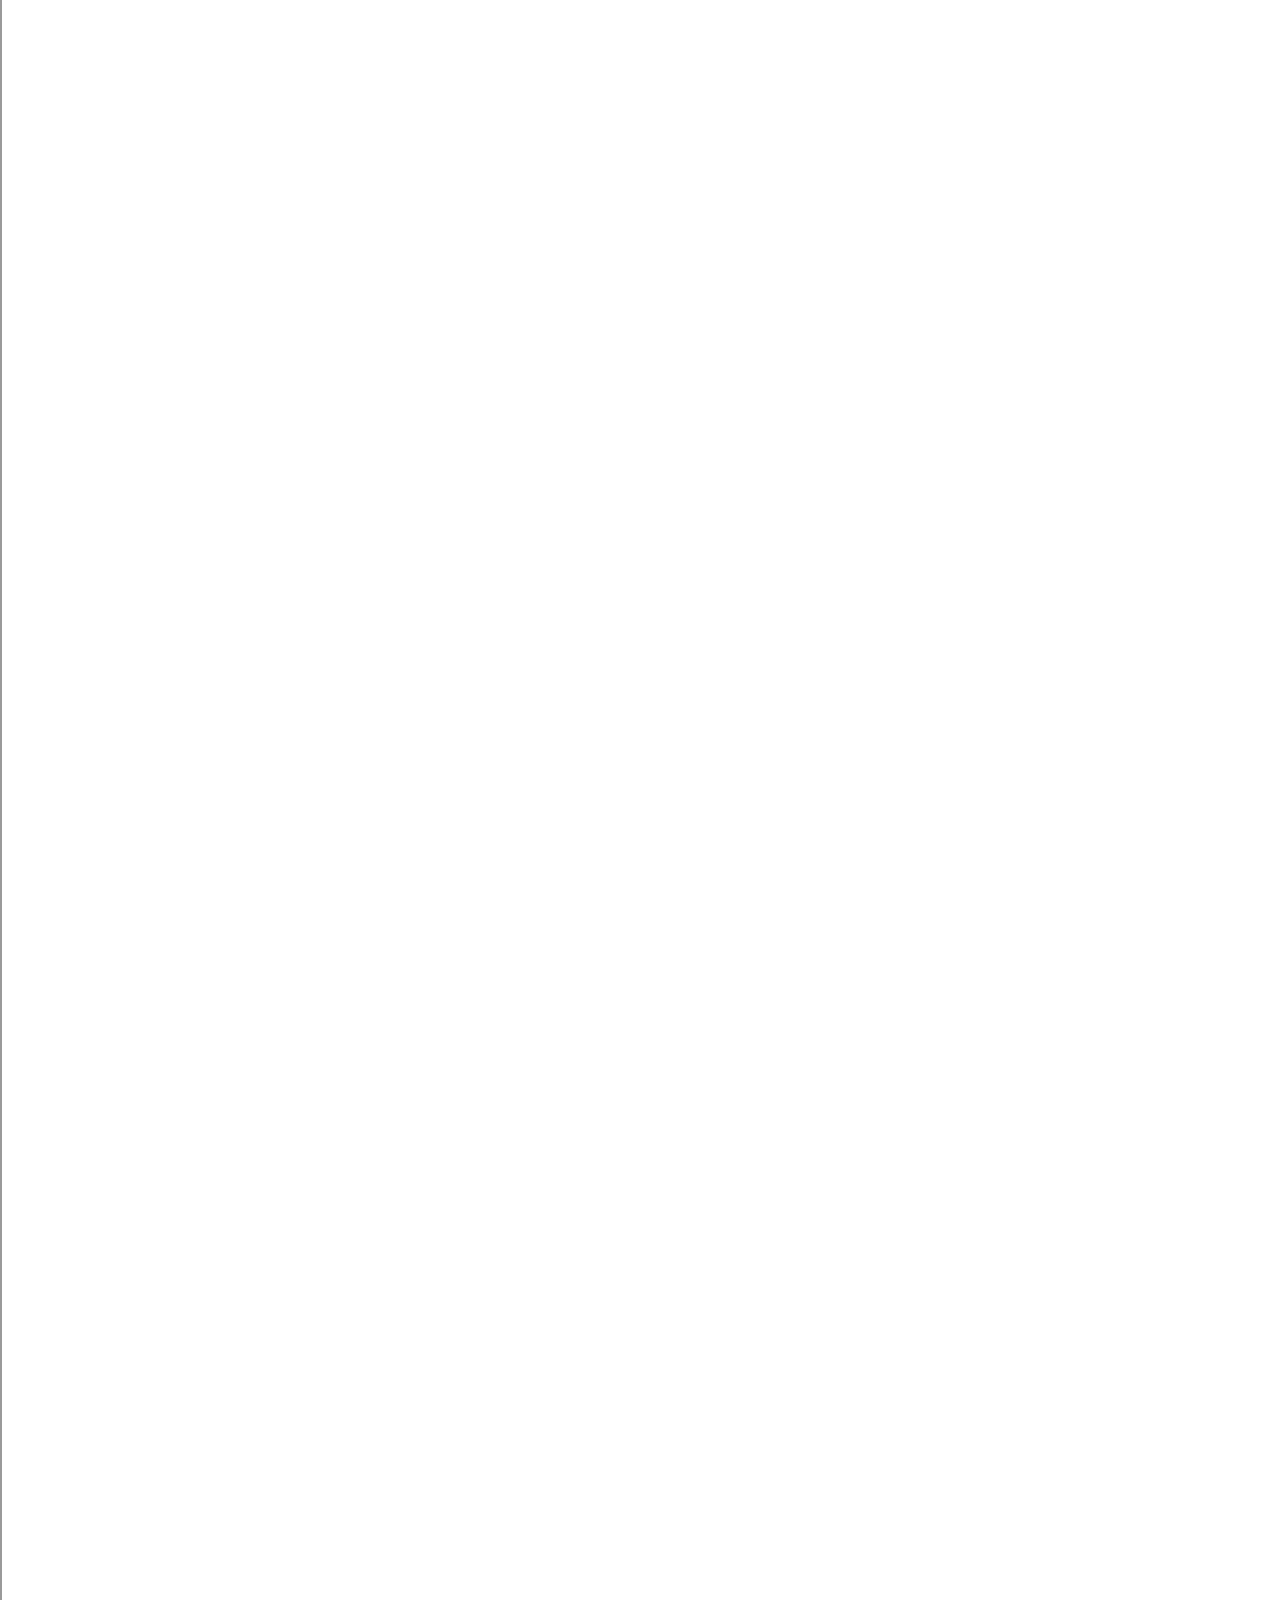
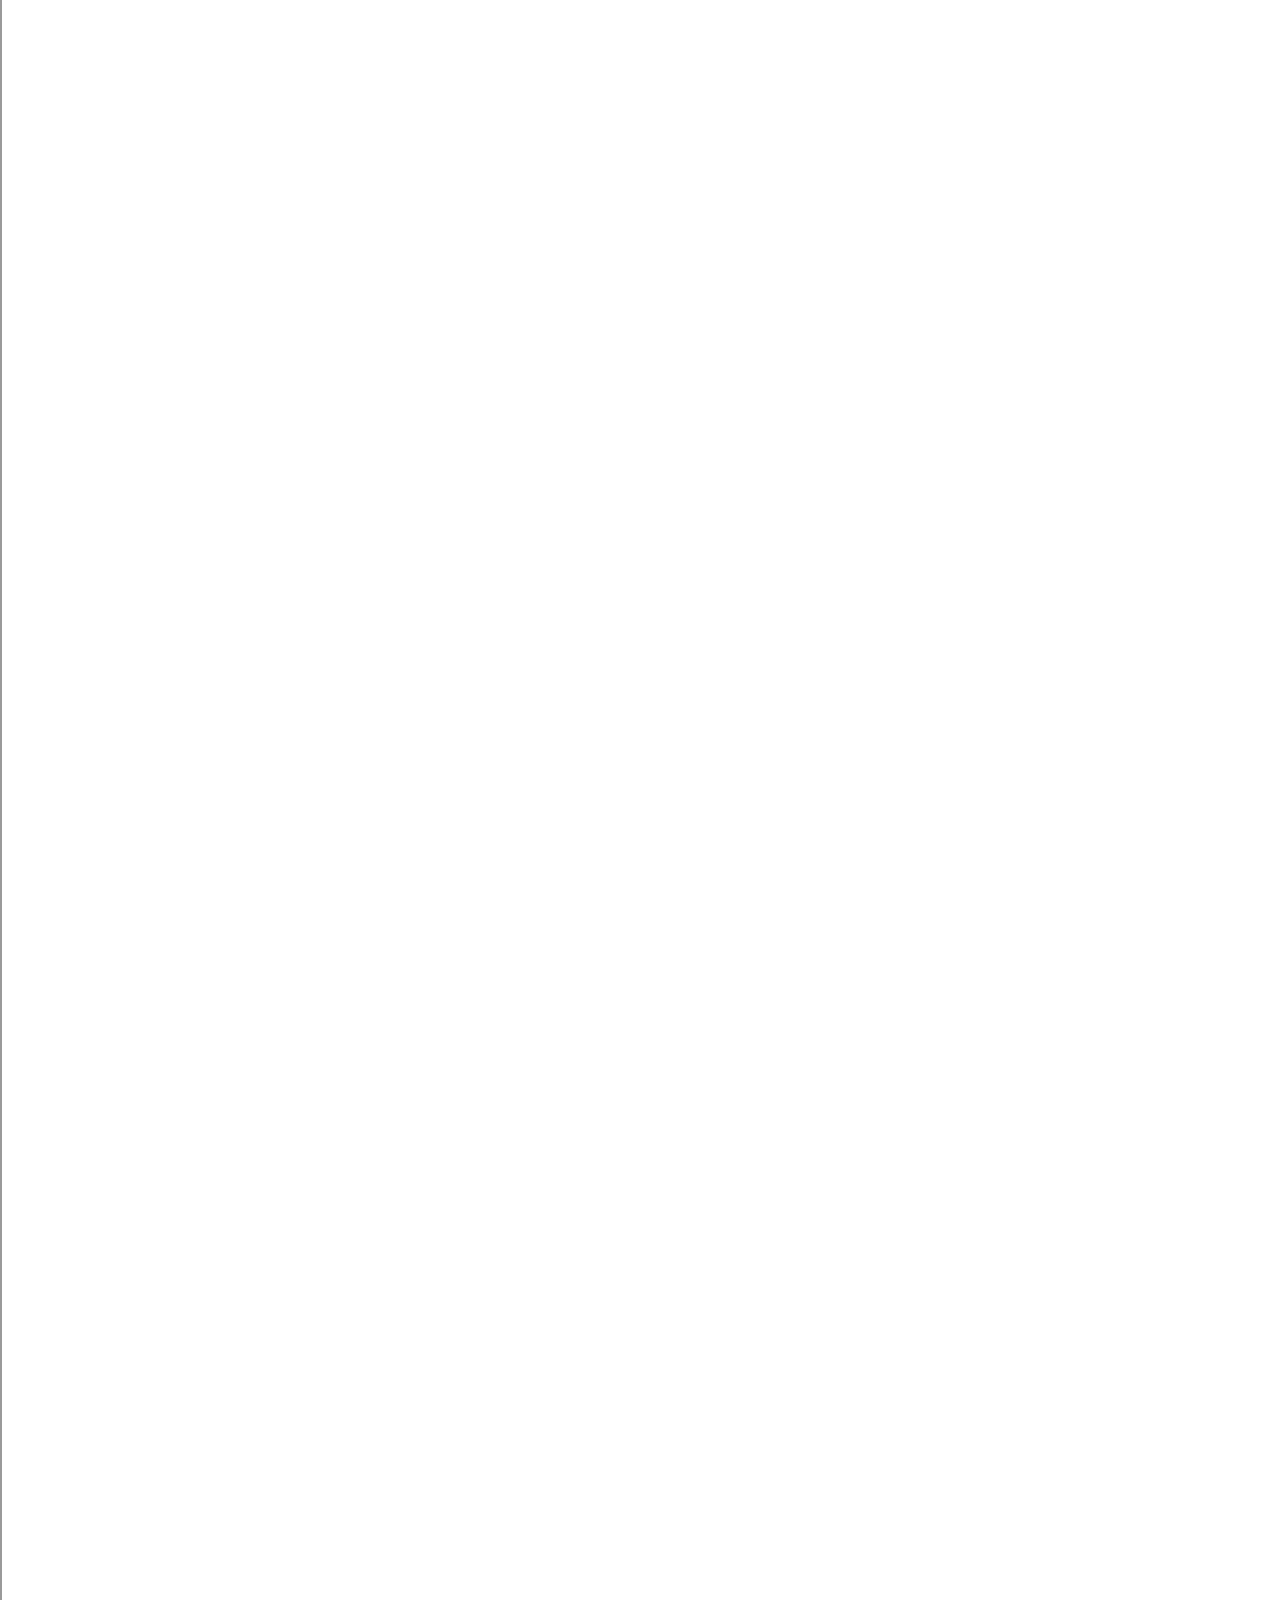
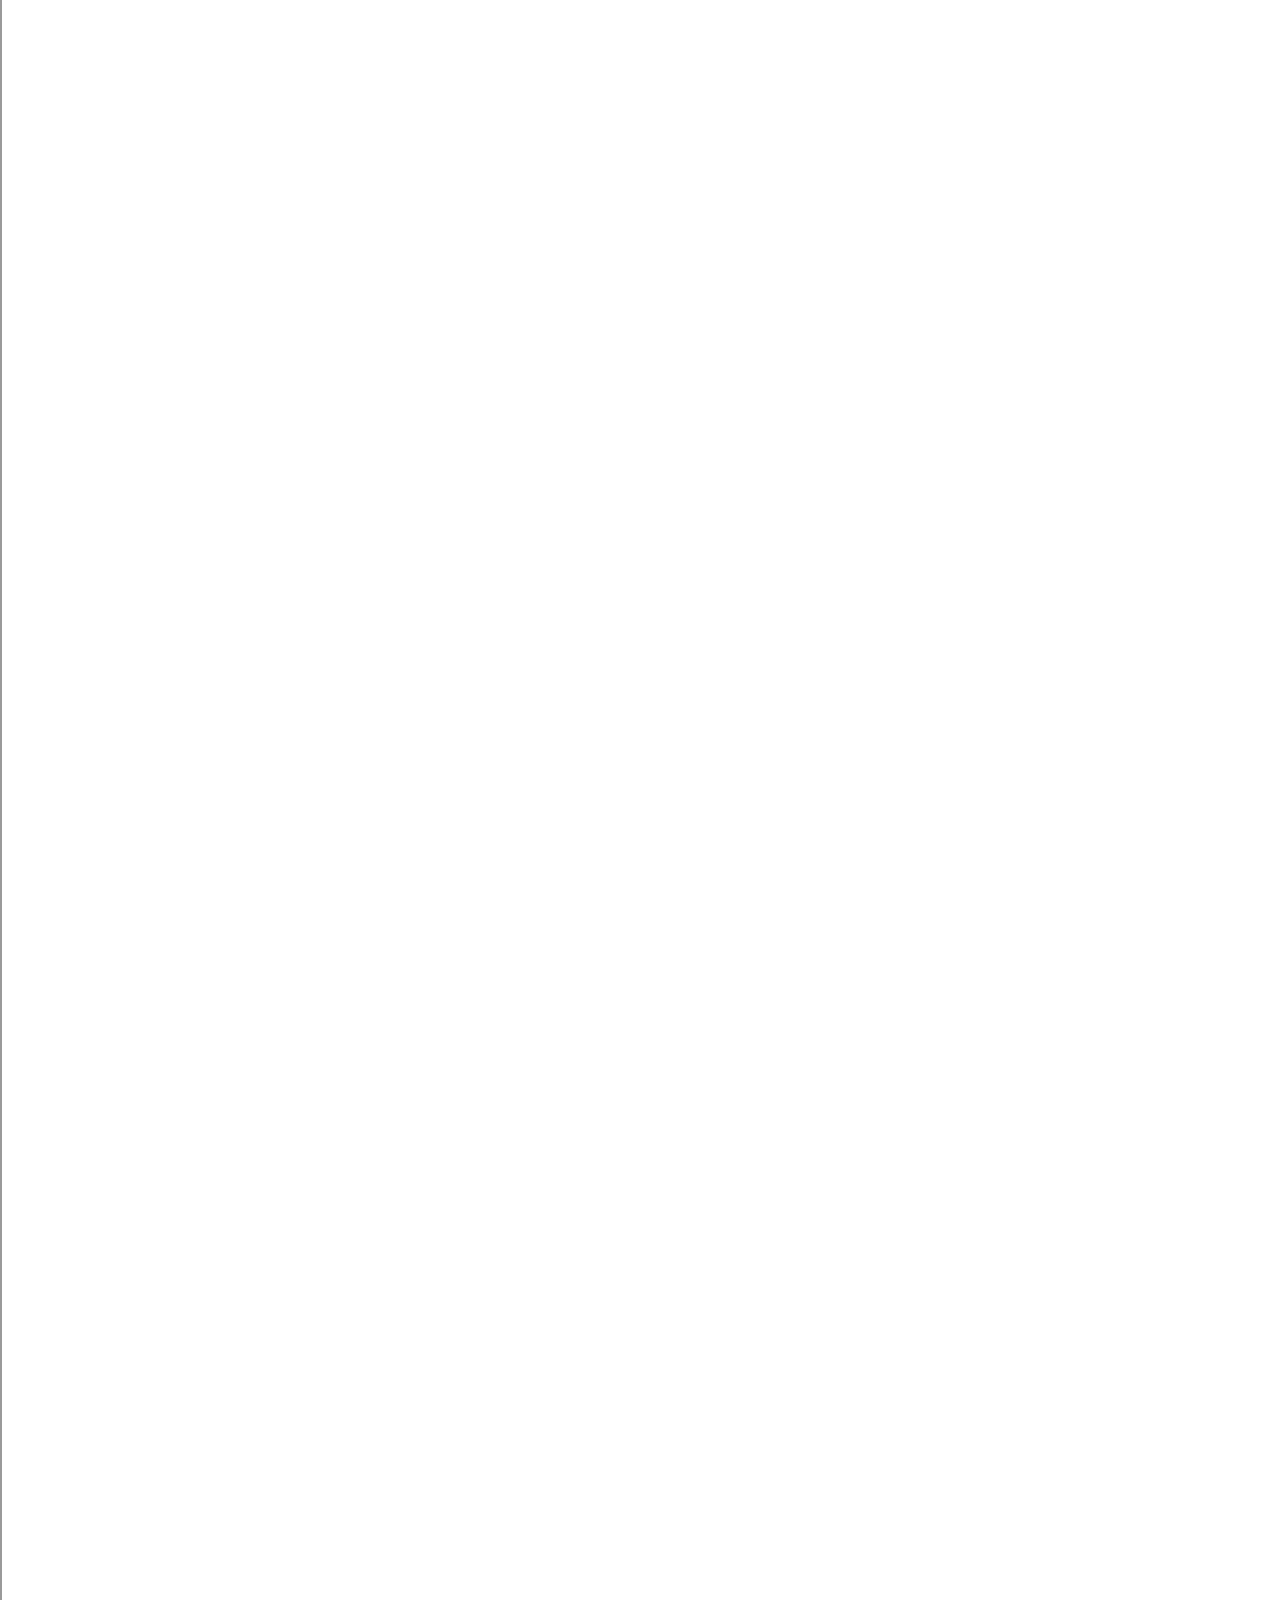
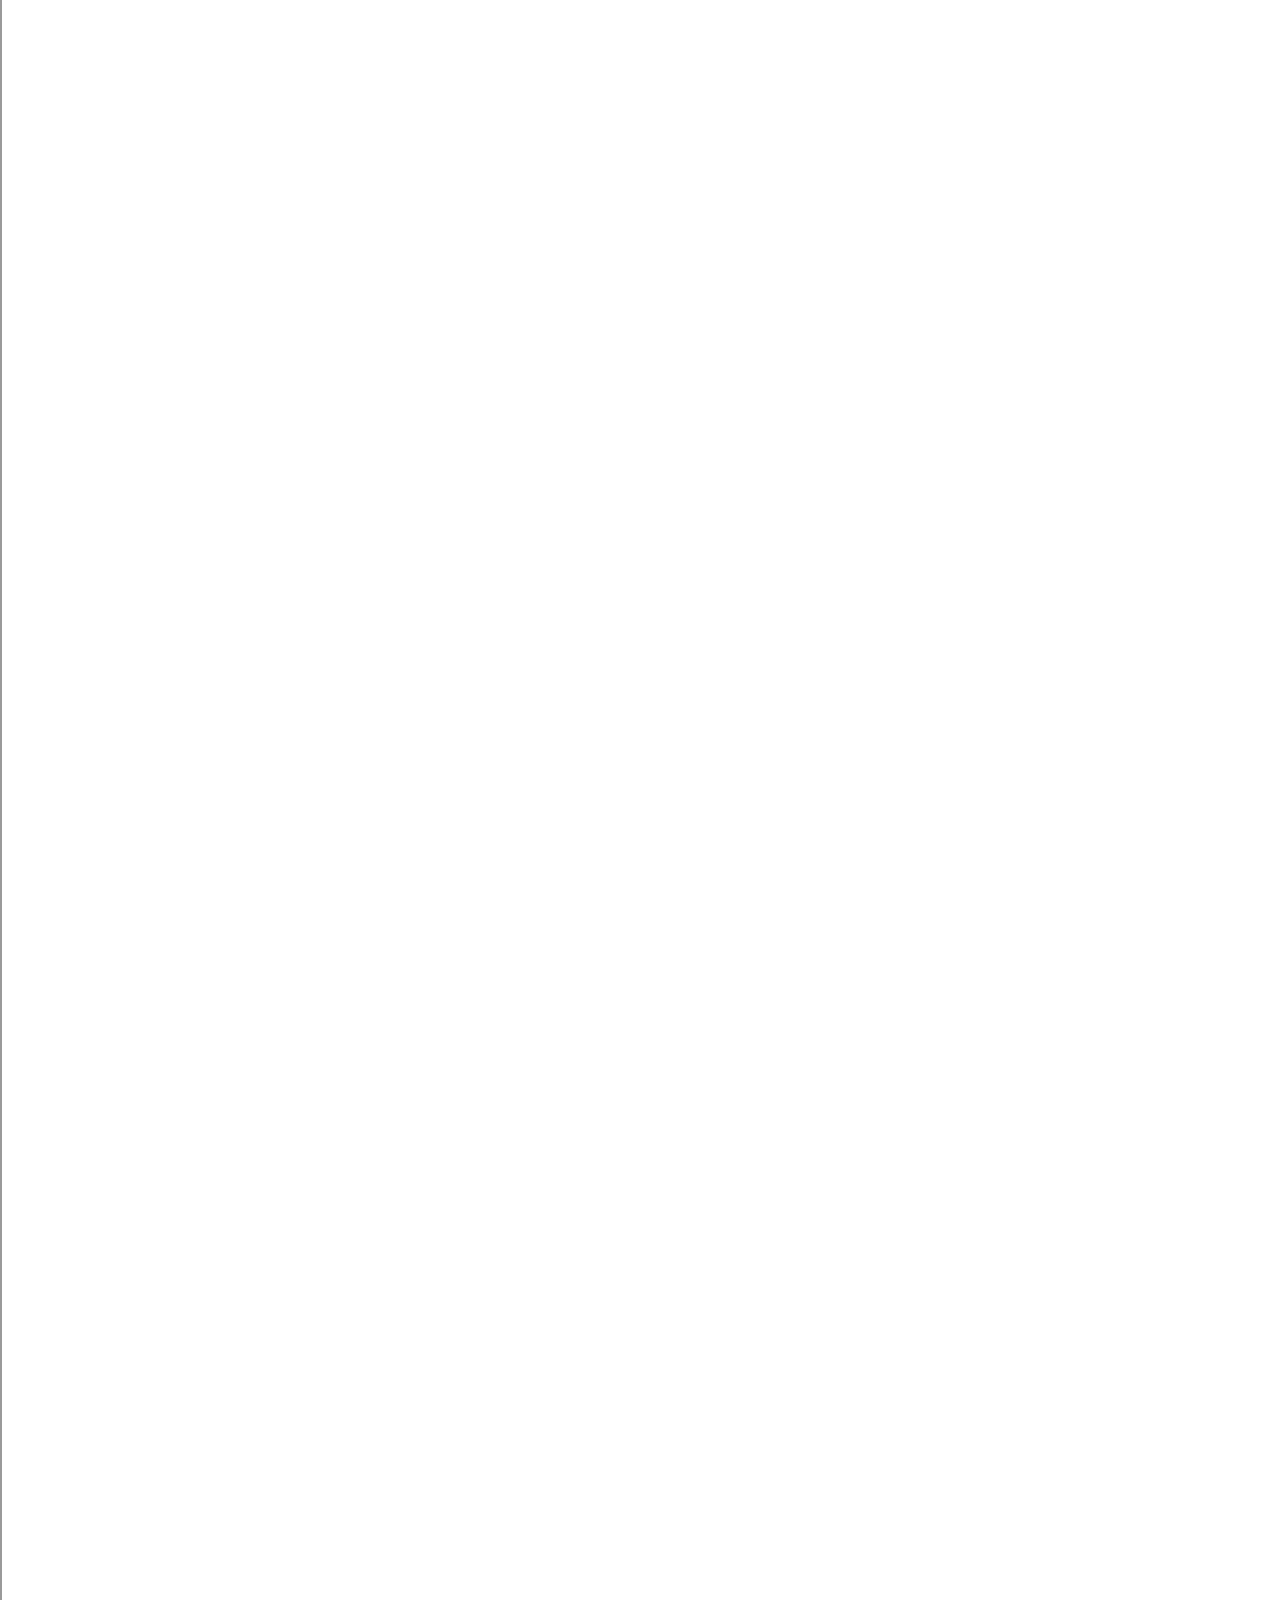
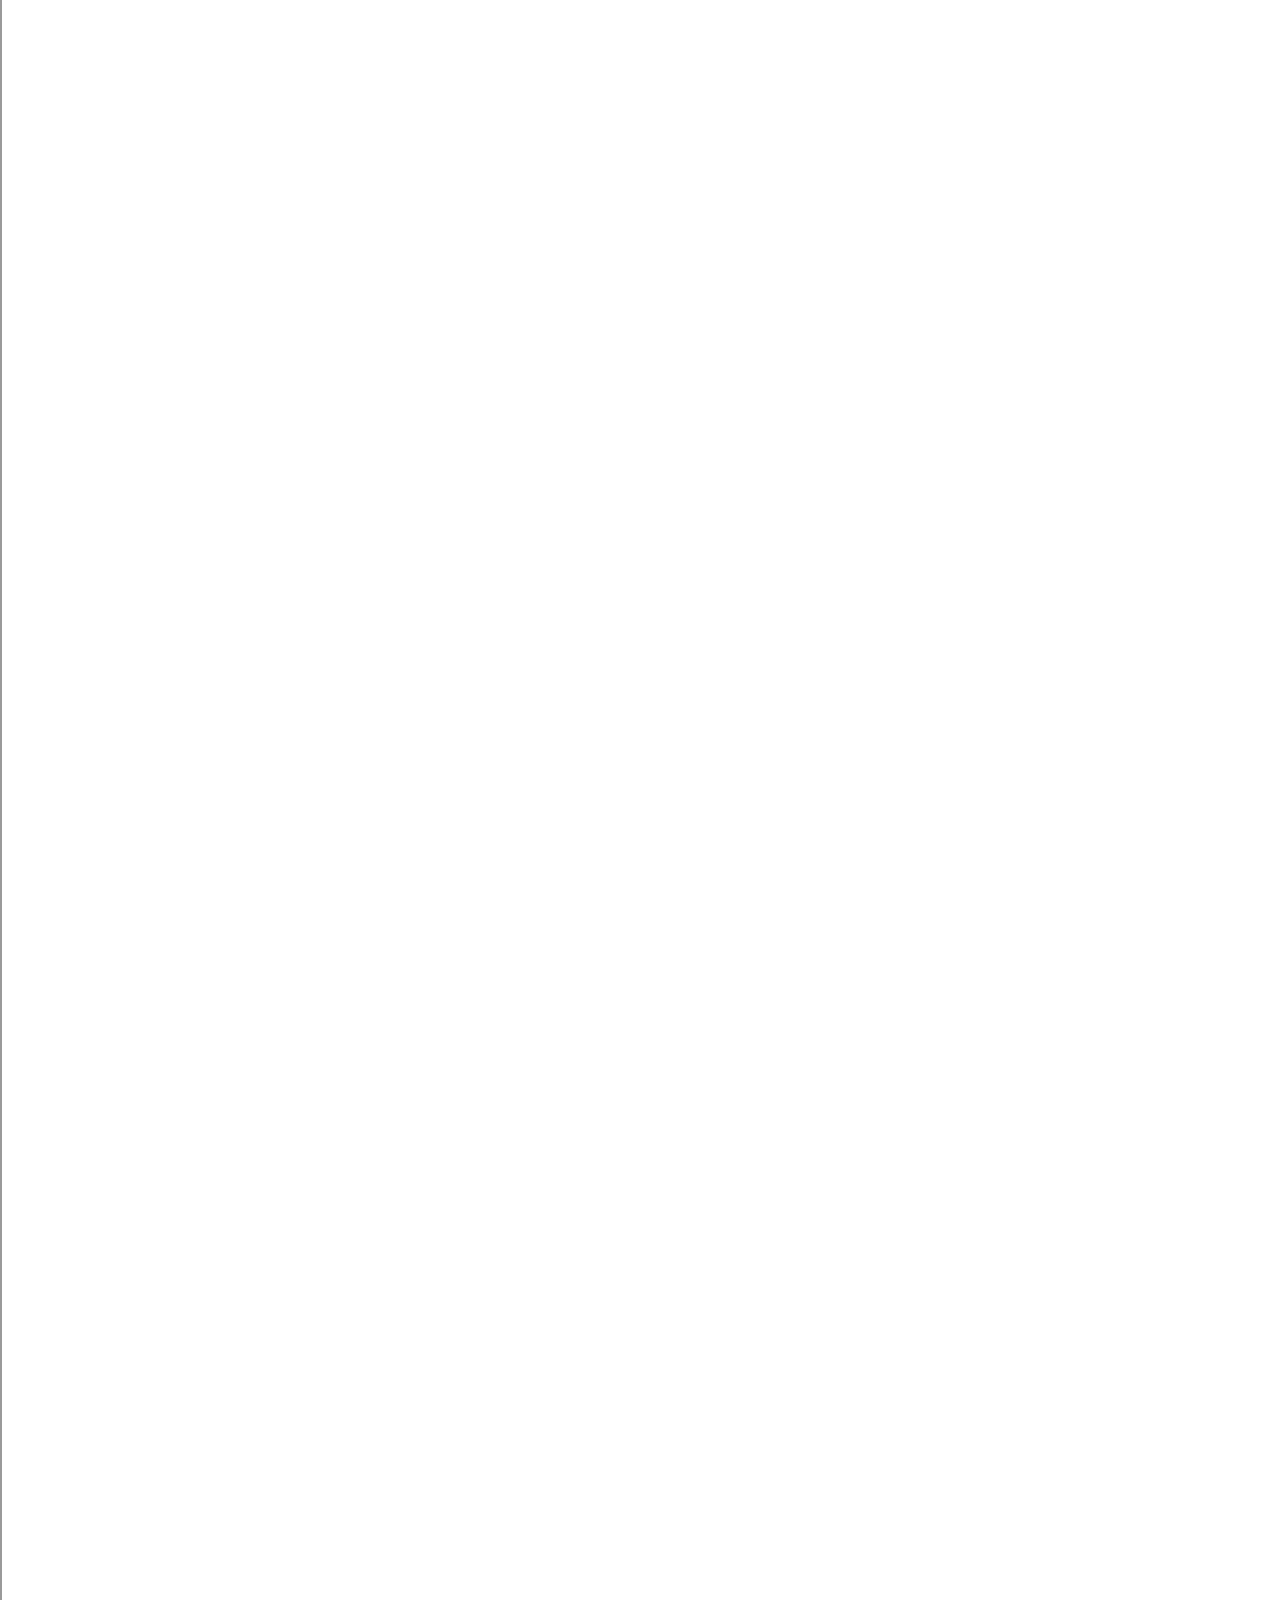
==== commit f746d66a: "final" ====
--- a/scrolling/index.html
+++ b/scrolling/index.html
@@ -16,46 +16,43 @@
     return results === null ? "" : decodeURIComponent(results[1].replace(/\+/g, " "));
 }
 
-
-  var url = getParameterByName("url");
-    document.addEventListener("DOMContentLoaded", function() {
+    var url = getParameterByName("url");
+      document.addEventListener("DOMContentLoaded", function() {
       document.getElementById("ifr").setAttribute("src",url)
-
 });
 
   </script>
   <style>
-     *{
-     padding: 0;
-     margin: 0;
-    }
+    
     body {
       margin: 0;
       padding: 0;
       width: 100%;
       justify-content: center;
       align-items: center;
+      overflow-x: hidden;
+      ;
     /*  overflow-y: scroll;*/
     }
     video {
       position: fixed;
     }
-
-
+    canvas{
+      position:fixed;
+    }
 
   </style>
 
 </head>
 <body>
- <div style=" left:0; top: 0; width:100%;  background-color: lightslategrey;">
-  
-  
-  <video id="video" width = 1 height=1 autoplay muted></video>
- 
+  <div style=" left:0; top: 0; width:100%; ">
+
   <!--<div id="iframe_container" style="position: fixed; left: 10%; top: 80px; right: 10%; bottom: 65px; background: white; opacity: 0.89; border-radius: 10px">-->
-    <iframe id="ifr" scrolling="no" style="position: absolute; height:100000px;width:100%;border:1px solid black; " 
+   <iframe id="ifr" scrolling="no"  style="position: absolute; width:100%; height:100000px;" 
     src="" >
     </iframe>
+  
+    <video id="video" width = 600 height=450 autoplay muted></video>
   </div>
 	<!--<iframe src = "https://comic.naver.com/webtoon/detail.nhn?titleId=602916&no=248&weekday=wed"
 			id = "iframe"
